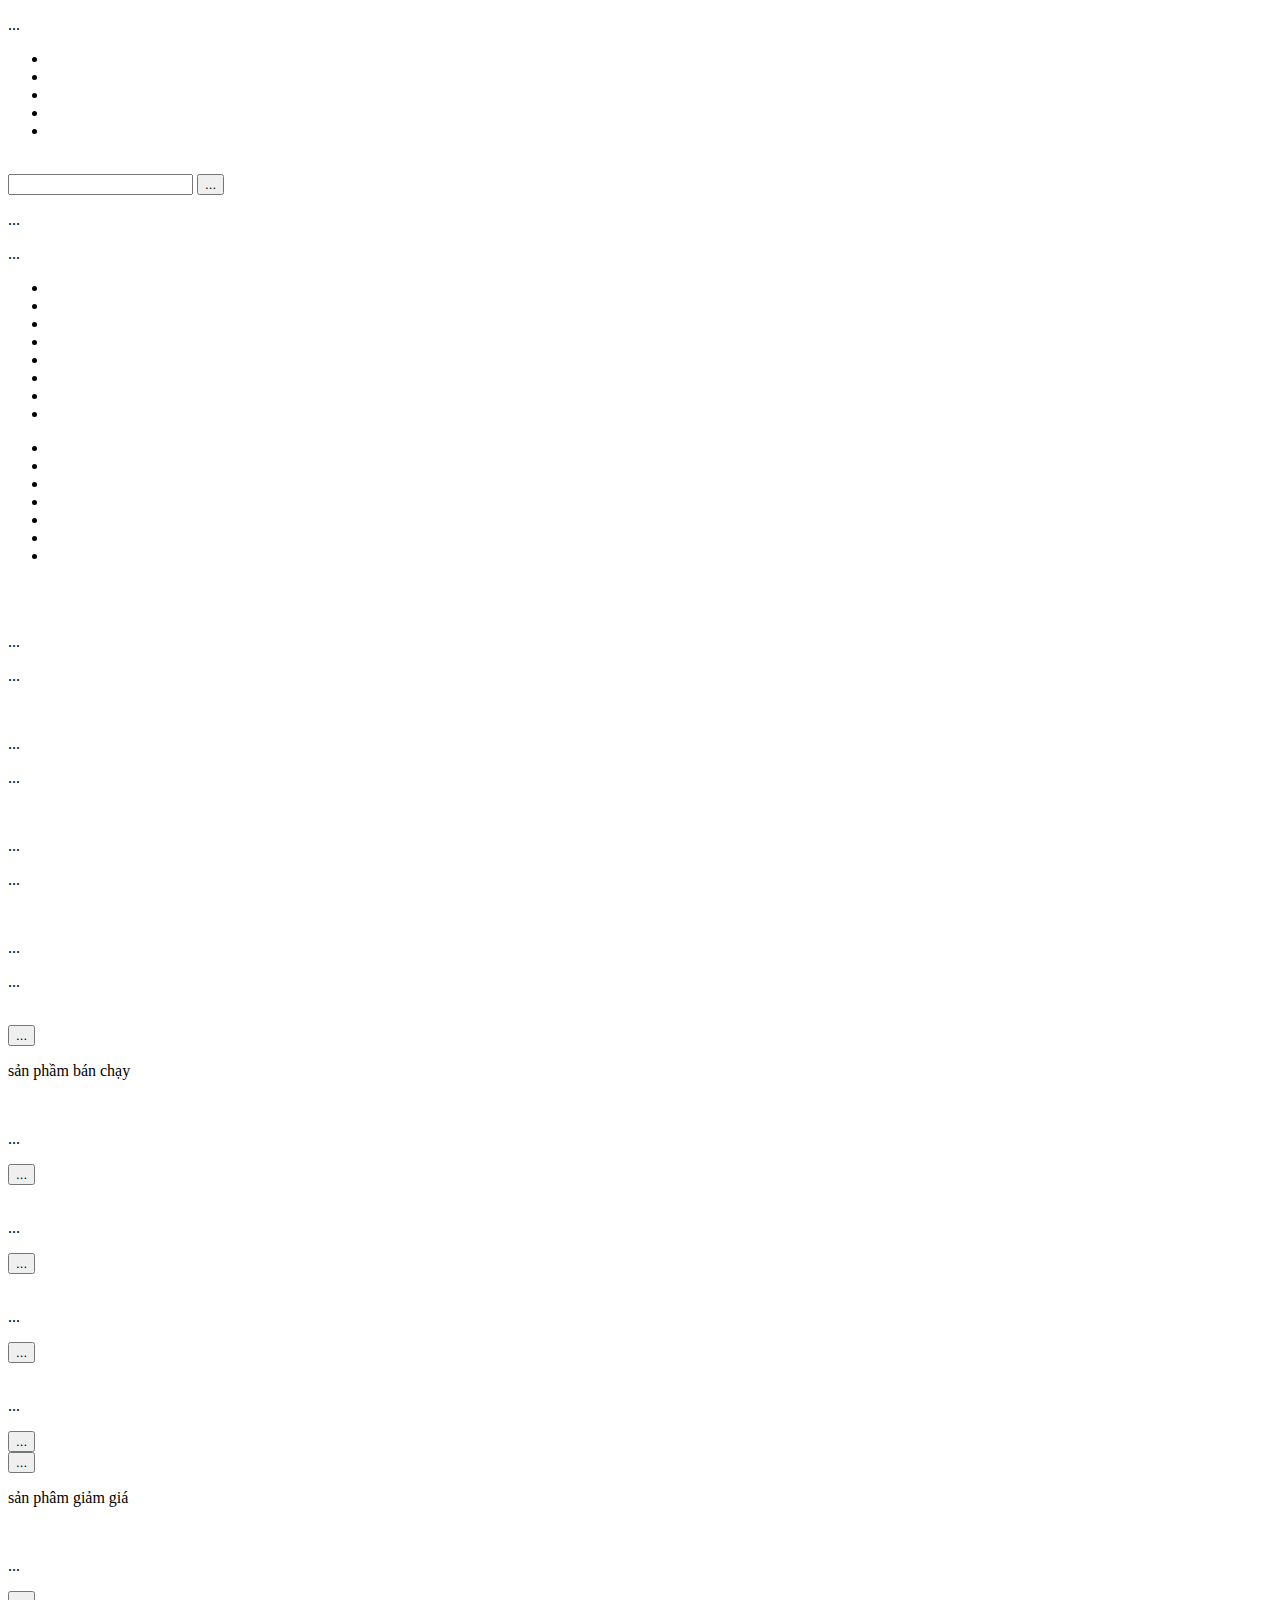
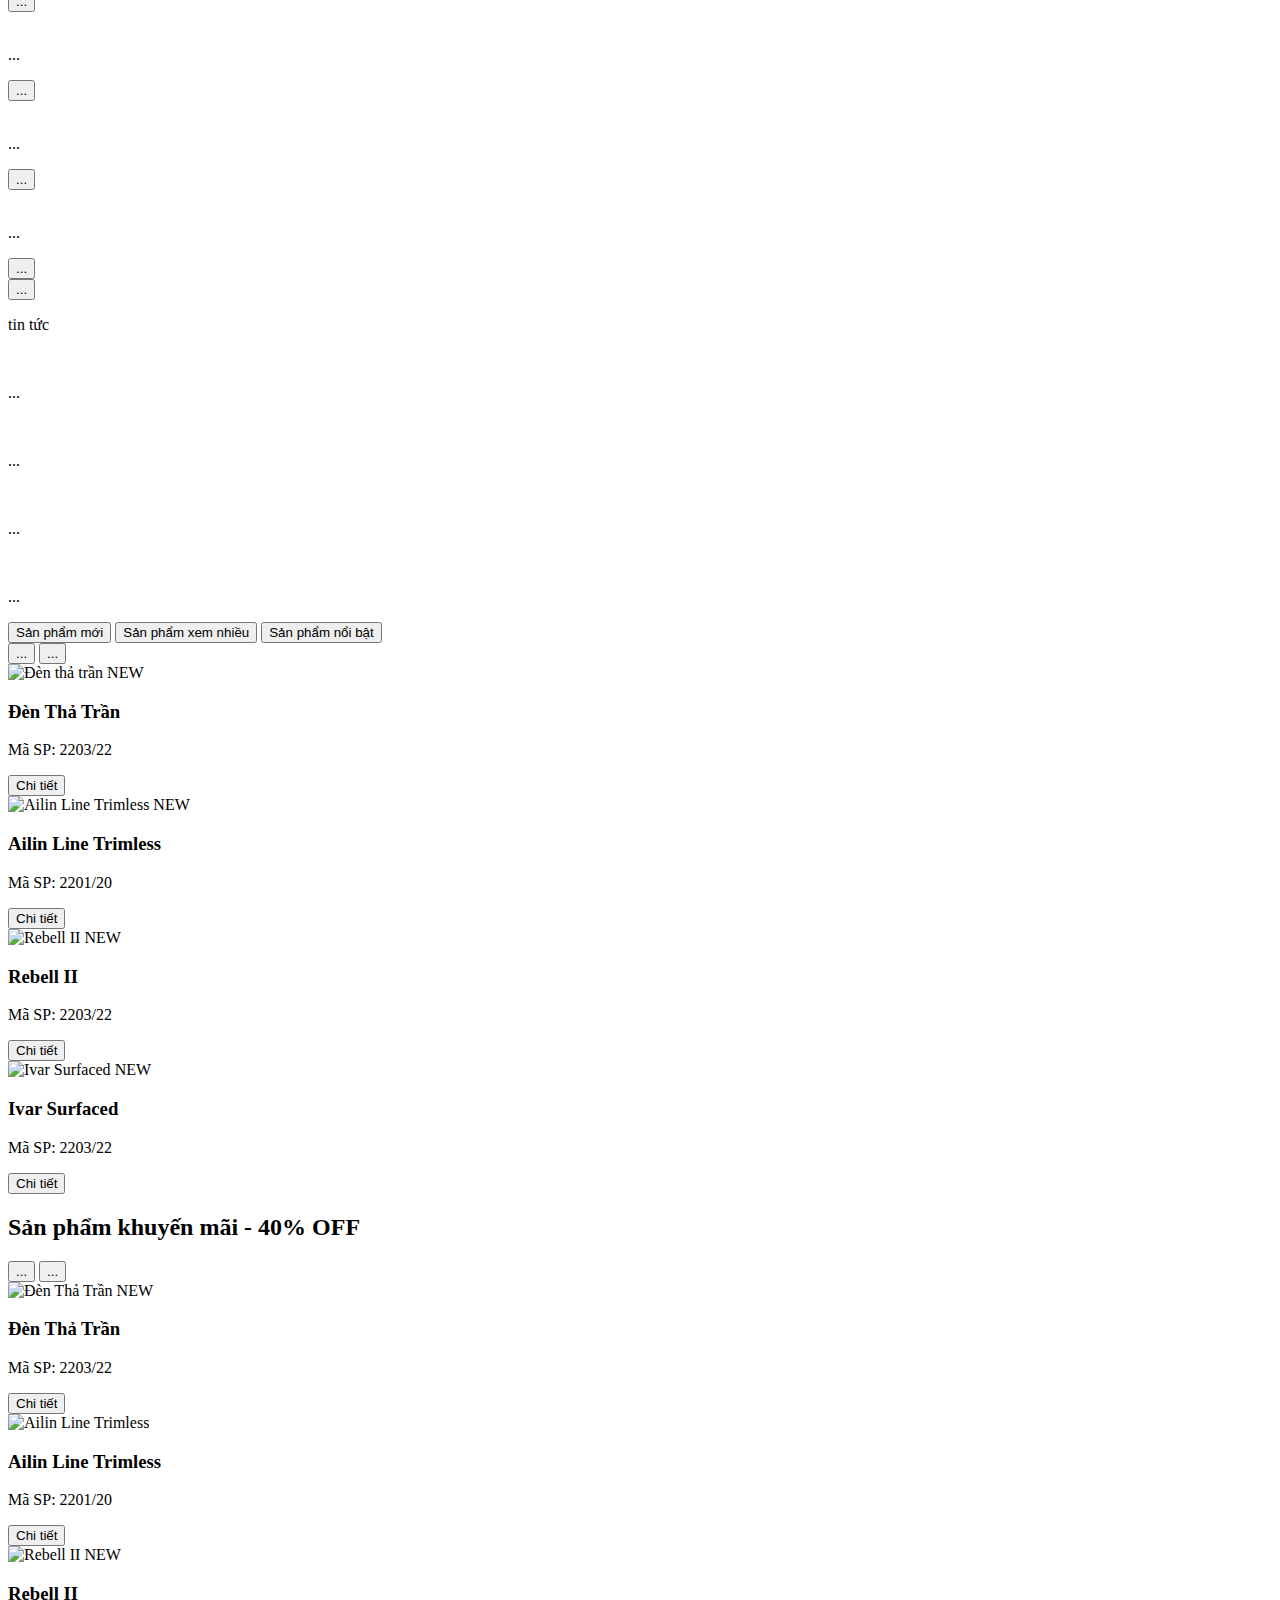
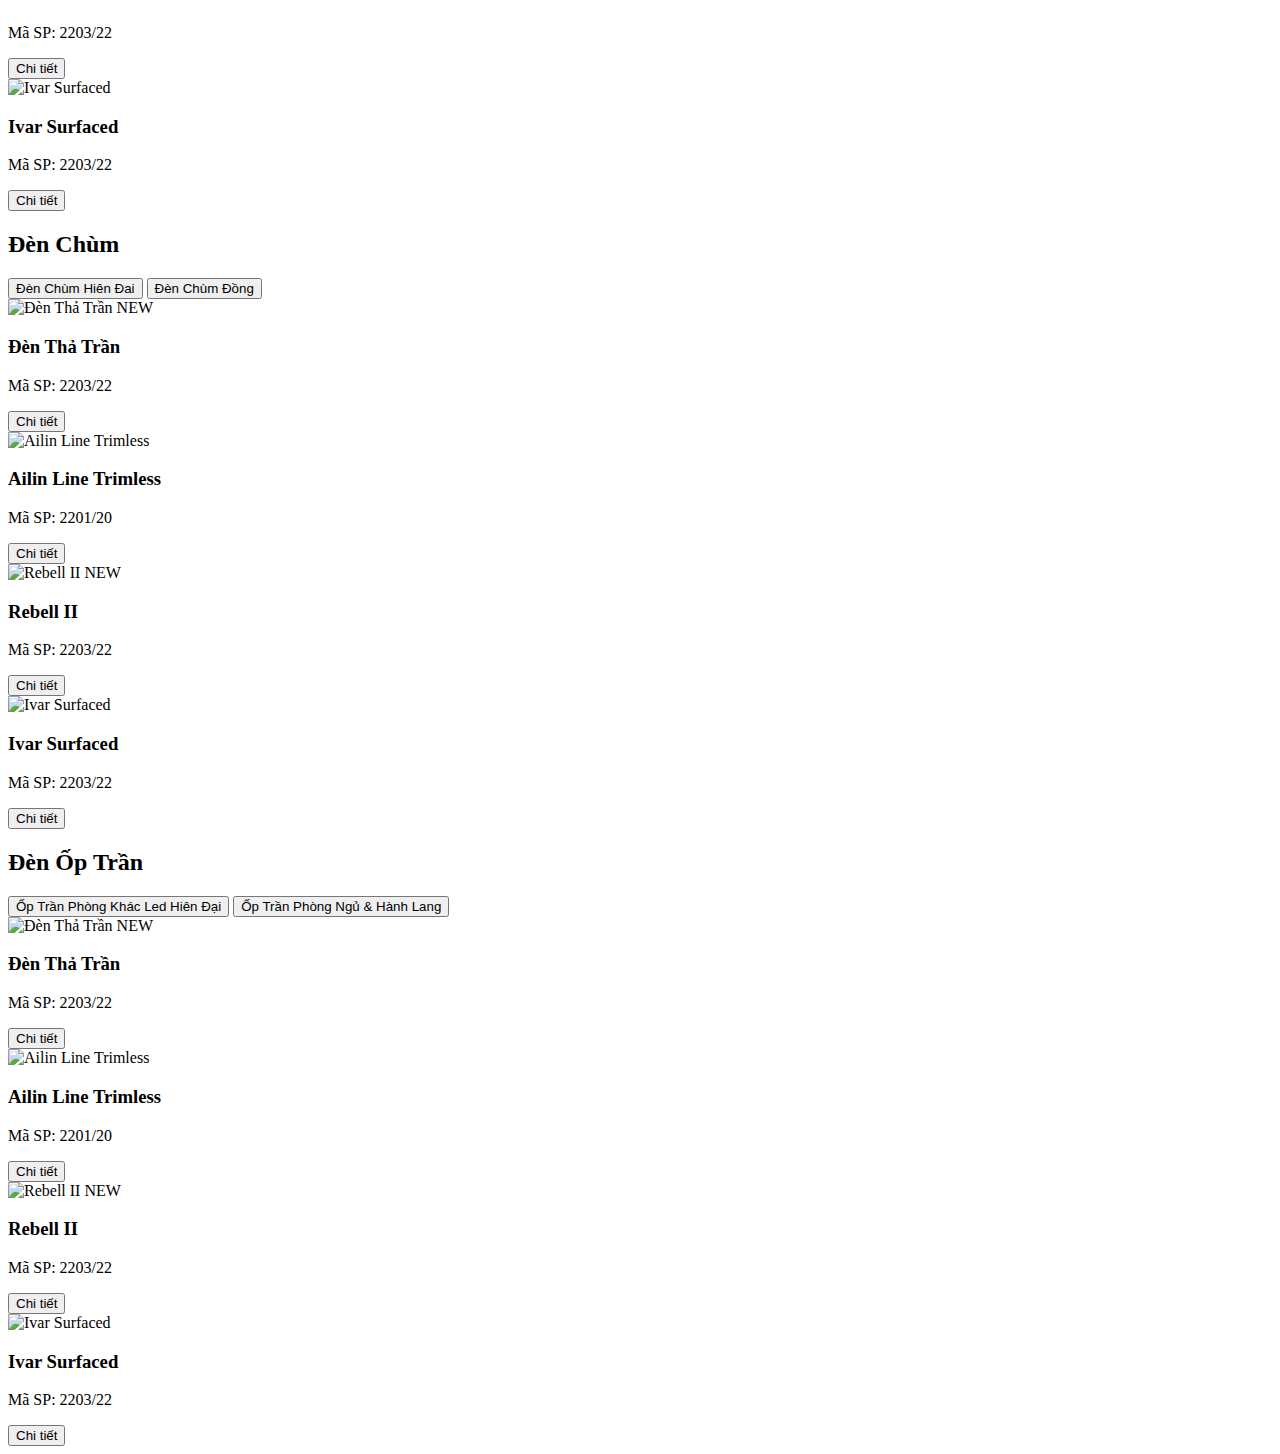
==== index.html @ fd13fa35 "Quảng" ====
<!DOCTYPE html>
<html lang="en">

<head>
    <meta charset="UTF-8" />
    <meta name="viewport" content="width=device-width, initial-scale=1.0" />
    <title>web Thái Dương</title>
</head>

<body>
    <header id="header">
        <div class="header__top">
            <div class="container">
                <div class="row">
                    <div class="col1">
                        <p>...</p>
                    </div>
                    <div class="col2">
                        <ul>
                            <li><a href=""></a></li>
                            <li><a href=""></a></li>
                            <li><a href=""></a></li>
                            <li><a href=""></a></li>
                            <li><a href=""></a></li>
                        </ul>
                    </div>
                </div>
            </div>
        </div>

        <div class="header__bottom">
            <div class="container">
                <div class="row">
                    <div class="col3">
                        <img src="" alt="" />
                    </div>

                    <div class="col4">
                        <input type="text" />
                        <button>...</button>
                    </div>

                    <div class="col5">
                        <p>...</p>
                        <p>...</p>
                    </div>
                </div>
            </div>
        </div>
    </header>

    <nav id="nav">
        <div class="container">
            <div class="col">
                <div class="row">
                    <ul>
                        <li><a href="sản phầm đươc ưa chuộng"></a></li>
                        <li><a href="đèn trắng"></a></li>
                        <li><a href="đèn chùm"></a></li>
                        <li><a href="đèn chiếu sáng"></a></li>
                        <li><a href="đèn rọi gương tắm & pha tranh"></a></li>
                        <li><a href="đèn chiếu sáng"></a></li>
                        <li><a href="thiết bị thông minh"></a></li>
                        <li><a href="bóng đèn LED"></a></li>
                    </ul>
                </div>
            </div>

            <div class="row">
                <div class="col">
                    <ul>
                        <li><a href="trang chủ"></a></li>
                        <li><a href="giới thệu"></a></li>
                        <li><a href="sản phẩm"></a></li>
                        <li><a href="dự án"></a></li>
                        <li><a href="bảo hành & hậu mãi"></a></li>
                        <li><a href="tin tức"></a></li>
                        <li><a href="liên hệ"></a></li>
                    </ul>
                </div>
            </div>
        </div>
    </nav>

    <main>
        <section id="slide">
            <div class="container">
                <img src="hình ảnh " alt="" />
            </div>
        </section>

        <section id="service">
            <div class="container">
                <div class="row">
                    <div class="col">
                        <div class="col1">
                            <img src="" alt="" />
                            <p>...</p>
                            <p>...</p>
                        </div>

                        <div class="col2">
                            <img src="" alt="" />
                            <p>...</p>
                            <p>...</p>
                        </div>

                        <div class="col3">
                            <img src="" alt="" />
                            <p>...</p>
                            <p>...</p>
                        </div>

                        <div class="col4">
                            <img src="" alt="" />
                            <p>...</p>
                            <p>...</p>
                        </div>
                    </div>
                </div>
            </div>
        </section>

        <section id="row sidebar">
            <div class="container">
                <div class="col">
                    <img src="hình ảnh" alt="" />
                </div>
            </div>

            <div class="row-sidebar1">
                <div class="container">
                    <div class="col">
                        <div class="row">
                            <button>...</button>
                            <p>sản phầm bán chạy</p>
                        </div>

                        <div class="row1">
                            <img src="" alt="" />
                            <p>...</p>
                            <button>...</button>
                        </div>

                        <div class="row2">
                            <img src="" alt="" />
                            <p>...</p>
                            <button>...</button>
                        </div>

                        <div class="row3">
                            <img src="" alt="" />
                            <p>...</p>
                            <button>...</button>
                        </div>

                        <div class="row4">
                            <img src="" alt="" />
                            <p>...</p>
                            <button>...</button>
                        </div>
                    </div>
                </div>

            </div>

            <div class="row-sidebar2">
                <div class="container">
                    <div class="col">
                        <div class="row">
                            <button>...</button>
                            <p>sản phâm giảm giá</p>
                        </div>

                        <div class="row1">
                            <img src="hỉnh ảnh" alt="">
                            <p>...</p>
                            <button>...</button>
                        </div>

                        <div class="row2">
                            <img src="hỉnh ảnh" alt="">
                            <p>...</p>
                            <button>...</button>
                        </div>

                        <div class="row3">
                            <img src="hỉnh ảnh" alt="">
                            <p>...</p>
                            <button>...</button>
                        </div>

                        <div class="row4">
                            <img src="hỉnh ảnh" alt="">
                            <p>...</p>
                            <button>...</button>
                        </div>
                    </div>
                </div>
            </div>

            <div class="news">
                <div class="container">
                    <div class="col">
                        <div class="row">
                            <button>...</button>
                            <p>tin tức</p>
                        </div>

                        <div class="row1">
                            <img src="hỉnh ảnh" alt="">
                            <p>...</p>
                        </div>

                        <div class="row2">
                            <img src="hỉnh ảnh" alt="">
                            <p>...</p>
                        </div>

                        <div class="row3">
                            <img src="hỉnh ảnh" alt="">
                            <p>...</p>
                        </div>

                        <div class="row4">
                            <img src="hỉnh ảnh" alt="">
                            <p>...</p>
                        </div>

                    </div>
                </div>
        </section>

        <section id="main-home">
            <div class="container">
                <div class="product-category">
                    <div class="category-header">
                        <button>Sản phẩm mới</button>
                        <button>Sản phẩm xem nhiều</button>
                        <button>Sản phẩm nổi bật</button>
                    </div>
                    <div class="nav-bar">
                        <div class="row">
                            <button>...</button>
                            <button>...</button>
                        </div>
                    </div>
                    <div class="product-list row">
                        <div class="product col">
                            <div class="product-img">
                                <img src="" alt="Đèn thả trần">
                                <span>NEW</span>
                            </div>
                            <h3>Đèn Thả Trần</h3>
                            <p>Mã SP: 2203/22</p>
                            <button>Chi tiết</button>
                        </div>
                        <div class="product col">
                            <div class="product-img">
                                <img src="" alt="Ailin Line Trimless">
                                <span>NEW</span>
                            </div>
                            <h3>Ailin Line Trimless</h3>
                            <p>Mã SP: 2201/20</p>
                            <button>Chi tiết</button>
                        </div>
                        <div class="product col">
                            <div class="product-img">
                                <img src="" alt="Rebell II">
                                <span>NEW</span>
                            </div>
                            <h3>Rebell II</h3>
                            <p>Mã SP: 2203/22</p>
                            <button>Chi tiết</button>
                        </div>
                        <div class="product col">
                            <div class="product-img">
                                <img src="" alt="Ivar Surfaced">
                                <span>NEW</span>
                            </div>
                            <h3>Ivar Surfaced</h3>
                            <p>Mã SP: 2203/22</p>
                            <button>Chi tiết</button>
                        </div>
                    </div>
                </div>

                <!--main hom 2-->
                <div class="product-category">
                    <h2>Sản phẩm khuyến mãi - 40% OFF</h2>
                    <div class="nav-bar">
                        <div class="row">
                            <button>...</button>
                            <button>...</button>
                        </div>
                    </div>
                    <div class="product-list row">
                        <!-- Product 1 -->
                        <div class="product col">
                            <div class="product-img">
                                <img src="" alt="Đèn Thả Trần">
                                <span>NEW</span>
                            </div>
                            <h3>Đèn Thả Trần</h3>
                            <p>Mã SP: 2203/22</p>
                            <button>Chi tiết</button>
                        </div>
                        <!-- Product 2 -->
                        <div class="product col">
                            <div class="product-img">
                                <img src="" alt="Ailin Line Trimless">
                            </div>
                            <h3>Ailin Line Trimless</h3>
                            <p>Mã SP: 2201/20</p>
                            <button>Chi tiết</button>
                        </div>
                        <!-- Product 3 -->
                        <div class="product col">
                            <div class="product-img">
                                <img src="" alt="Rebell II">
                                <span>NEW</span>
                            </div>
                            <h3>Rebell II</h3>
                            <p>Mã SP: 2203/22</p>
                            <button>Chi tiết</button>
                        </div>
                        <!-- Product 4 -->
                        <div class="product col">
                            <div class="product-img">
                                <img src="" alt="Ivar Surfaced">
                            </div>
                            <h3>Ivar Surfaced</h3>
                            <p>Mã SP: 2203/22</p>
                            <button>Chi tiết</button>
                        </div>
                    </div>
                </div>

                <!--main home 3-->
                <div class="product-category">
                    <h2>Đèn Chùm</h2>
                    <div class="nav-bar">
                        <div class="row">
                            <button>Đèn Chùm Hiên Đai</button>
                            <button>Đèn Chùm Đồng</button>
                        </div>
                    </div>
                    <div class="product-list row">
                        <!-- Product 1 -->
                        <div class="product col">
                            <div class="product-img">
                                <img src="" alt="Đèn Thả Trần">
                                <span>NEW</span>
                            </div>
                            <h3>Đèn Thả Trần</h3>
                            <p>Mã SP: 2203/22</p>
                            <button>Chi tiết</button>
                        </div>
                        <!-- Product 2 -->
                        <div class="product col">
                            <div class="product-img">
                                <img src="" alt="Ailin Line Trimless">
                            </div>
                            <h3>Ailin Line Trimless</h3>
                            <p>Mã SP: 2201/20</p>
                            <button>Chi tiết</button>
                        </div>
                        <!-- Product 3 -->
                        <div class="product col">
                            <div class="product-img">
                                <img src="" alt="Rebell II">
                                <span>NEW</span>
                            </div>
                            <h3>Rebell II</h3>
                            <p>Mã SP: 2203/22</p>
                            <button>Chi tiết</button>
                        </div>
                        <!-- Product 4 -->
                        <div class="product col">
                            <div class="product-img">
                                <img src="" alt="Ivar Surfaced">
                            </div>
                            <h3>Ivar Surfaced</h3>
                            <p>Mã SP: 2203/22</p>
                            <button>Chi tiết</button>
                        </div>
                    </div>
                </div>

                <!--main home 4-->
                <div class="product-category">
                    <h2>Đèn Ốp Trần</h2>
                    <div class="nav-bar">
                        <div class="row">
                            <button>Ốp Trần Phòng Khác Led Hiên Đại</button>
                            <button>Ốp Trần Phòng Ngủ & Hành Lang</button>
                        </div>
                    </div>
                    <div class="product-list row">
                        <!-- Product 1 -->
                        <div class="product col">
                            <div class="product-img">
                                <img src="" alt="Đèn Thả Trần">
                                <span>NEW</span>
                            </div>
                            <h3>Đèn Thả Trần</h3>
                            <p>Mã SP: 2203/22</p>
                            <button>Chi tiết</button>
                        </div>
                        <!-- Product 2 -->
                        <div class="product col">
                            <div class="product-img">
                                <img src="" alt="Ailin Line Trimless">
                            </div>
                            <h3>Ailin Line Trimless</h3>
                            <p>Mã SP: 2201/20</p>
                            <button>Chi tiết</button>
                        </div>
                        <!-- Product 3 -->
                        <div class="product col">
                            <div class="product-img">
                                <img src="" alt="Rebell II">
                                <span>NEW</span>
                            </div>
                            <h3>Rebell II</h3>
                            <p>Mã SP: 2203/22</p>
                            <button>Chi tiết</button>
                        </div>
                        <!-- Product 4 -->
                        <div class="product col">
                            <div class="product-img">
                                <img src="" alt="Ivar Surfaced">
                            </div>
                            <h3>Ivar Surfaced</h3>
                            <p>Mã SP: 2203/22</p>
                            <button>Chi tiết</button>
                        </div>
                    </div>
                </div>

            </div>
        </section>

    </main>
    <footer></footer>
</body>

</html>
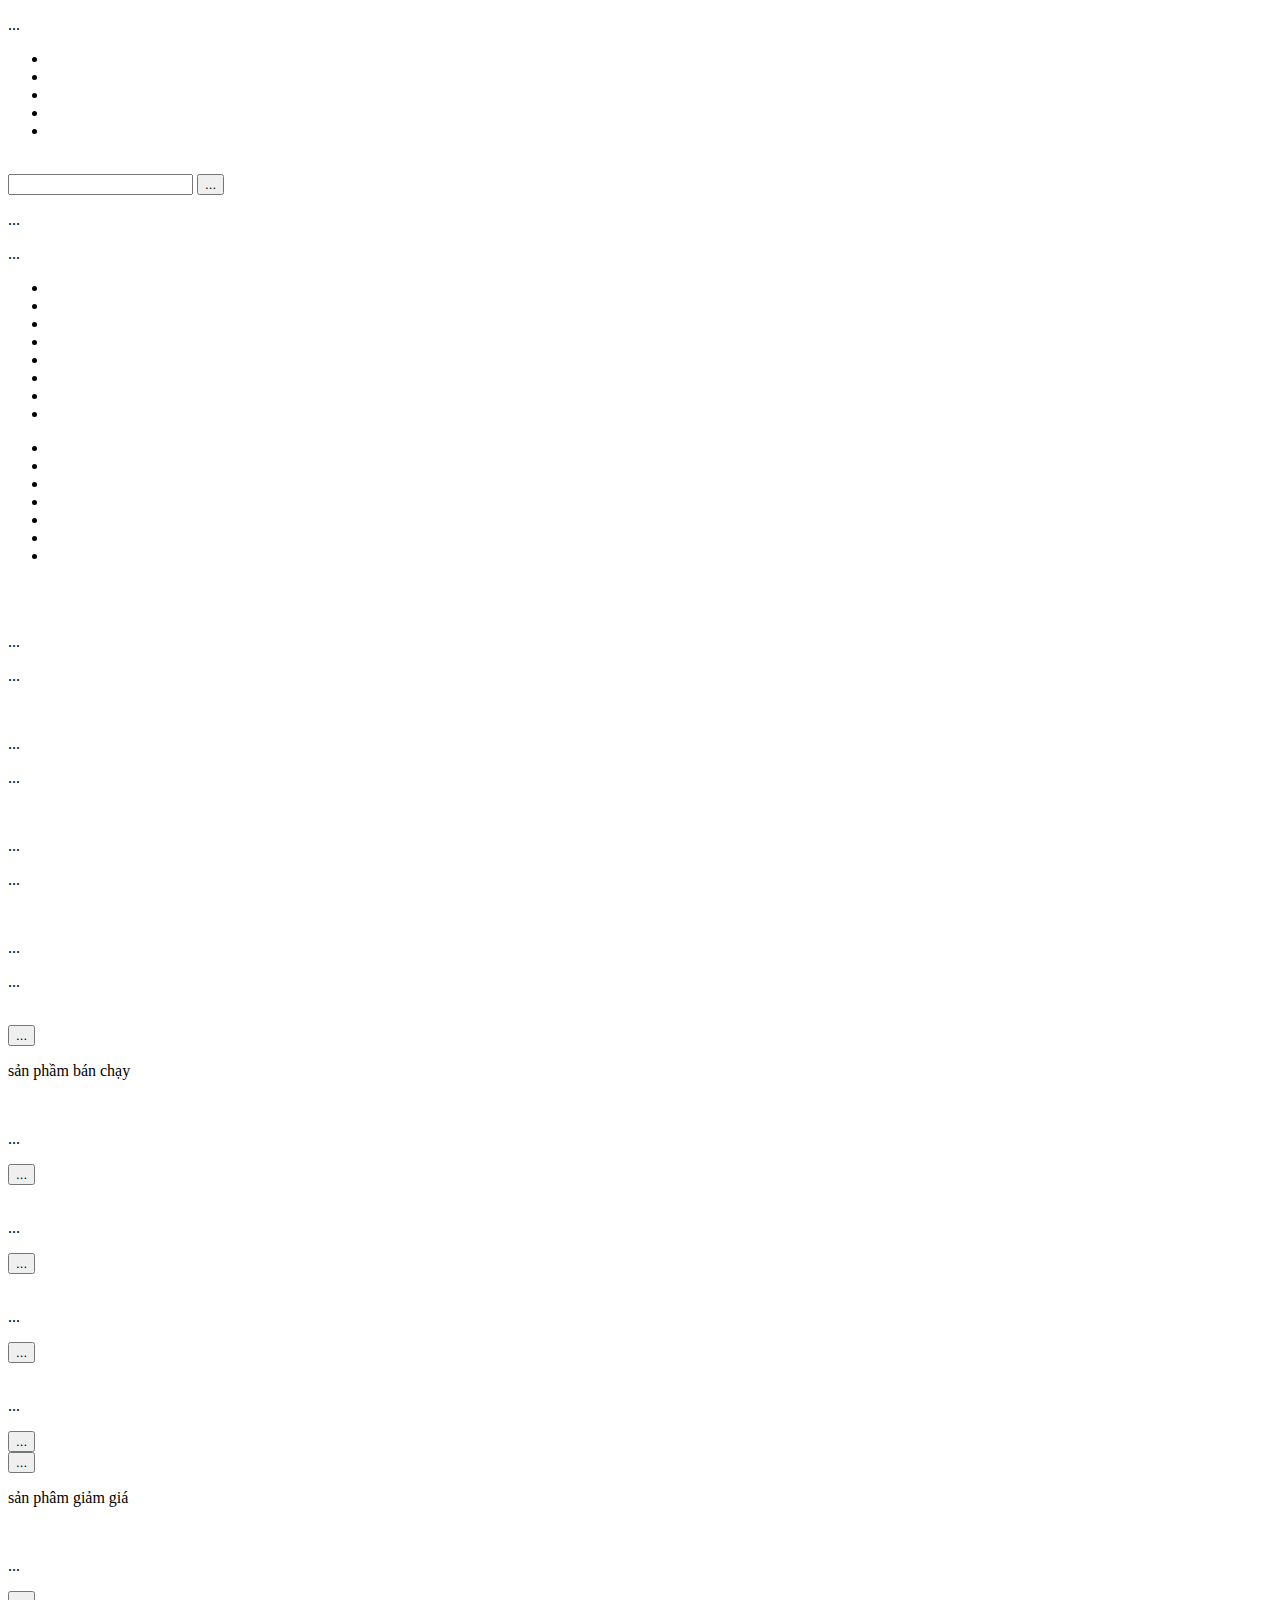
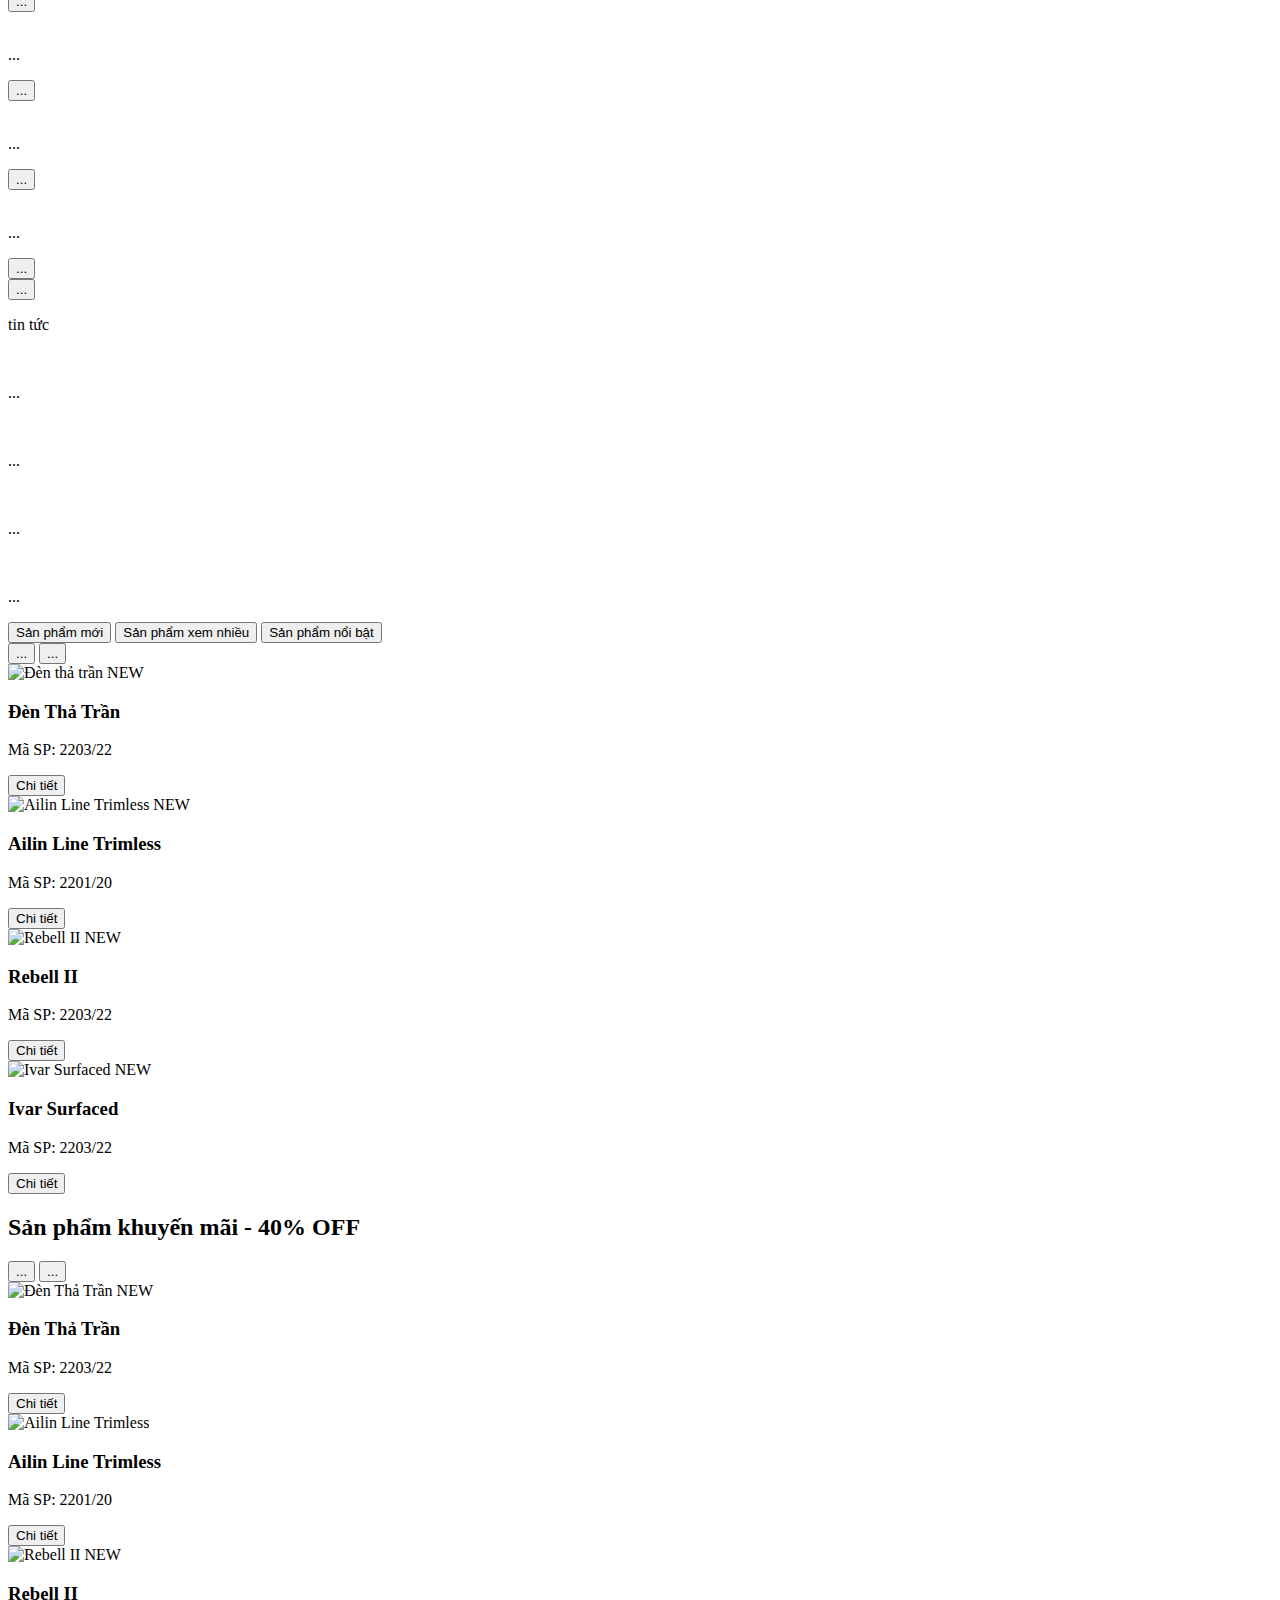
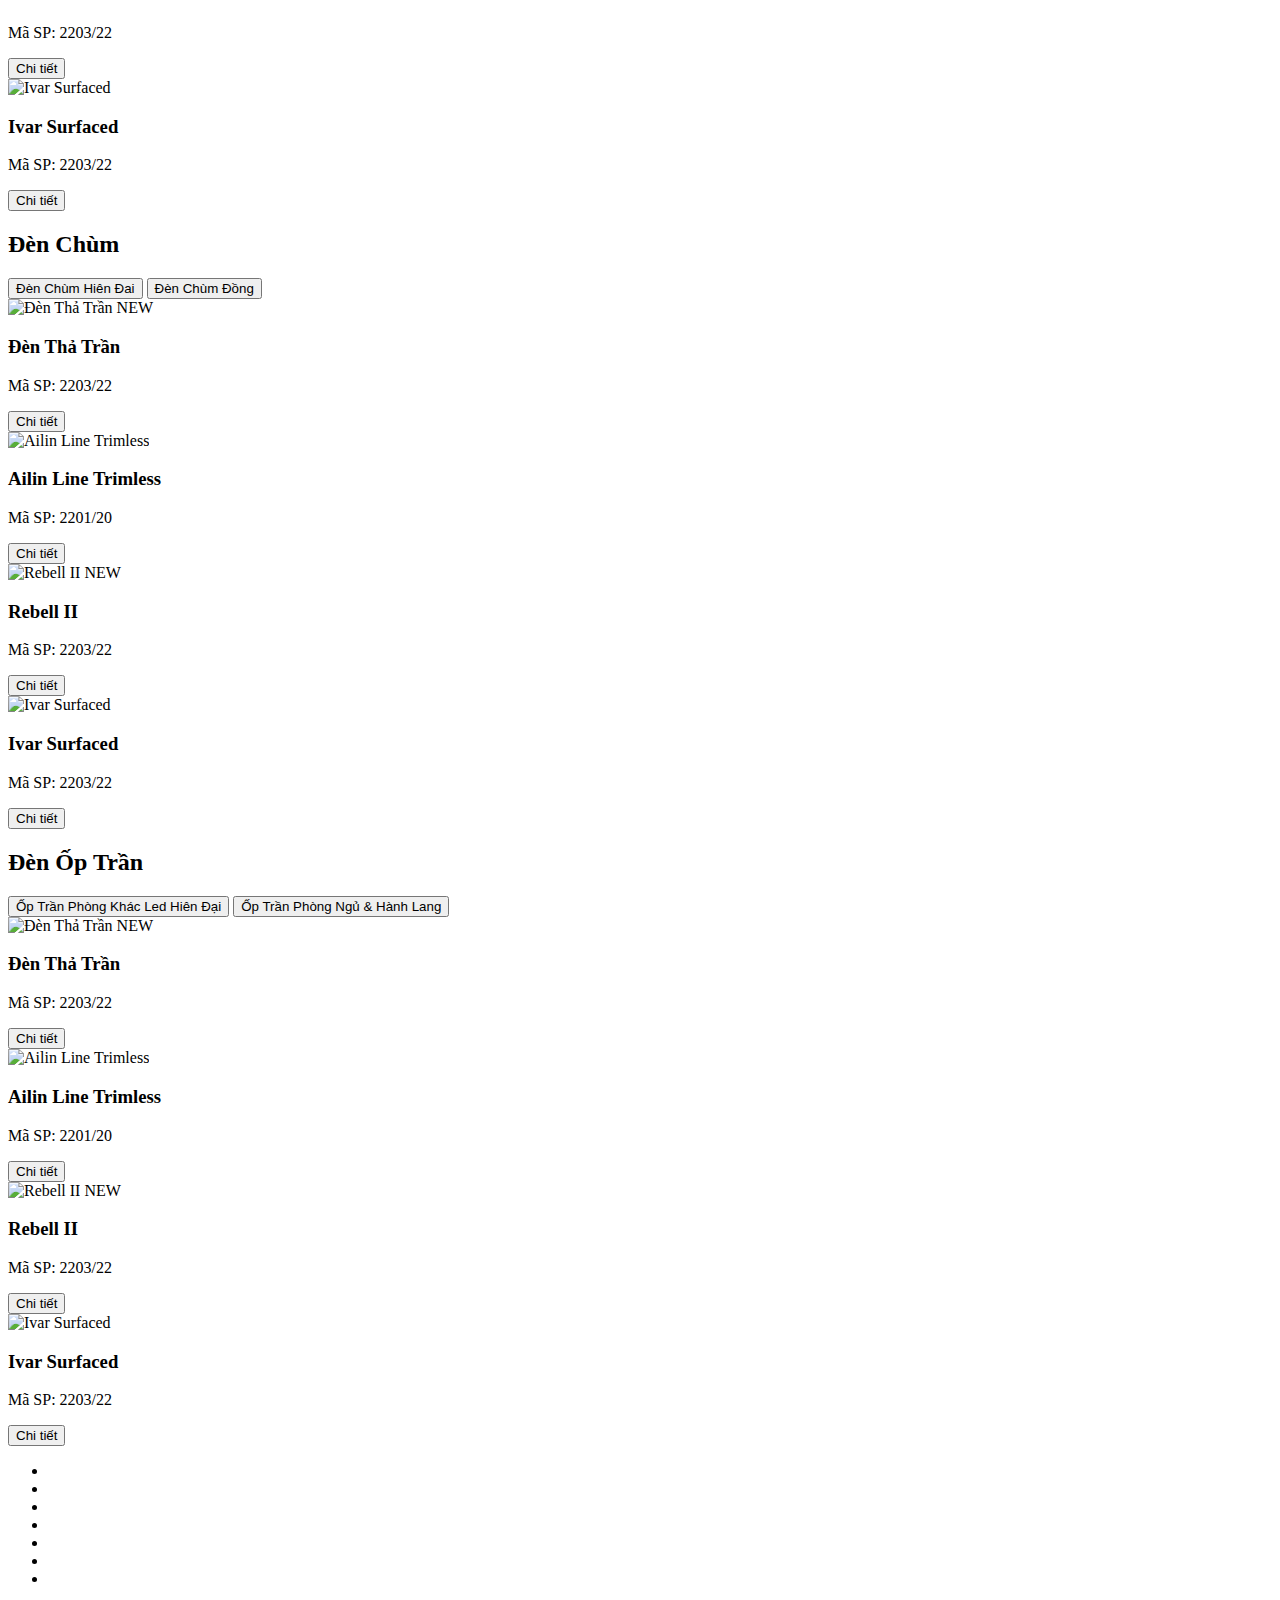
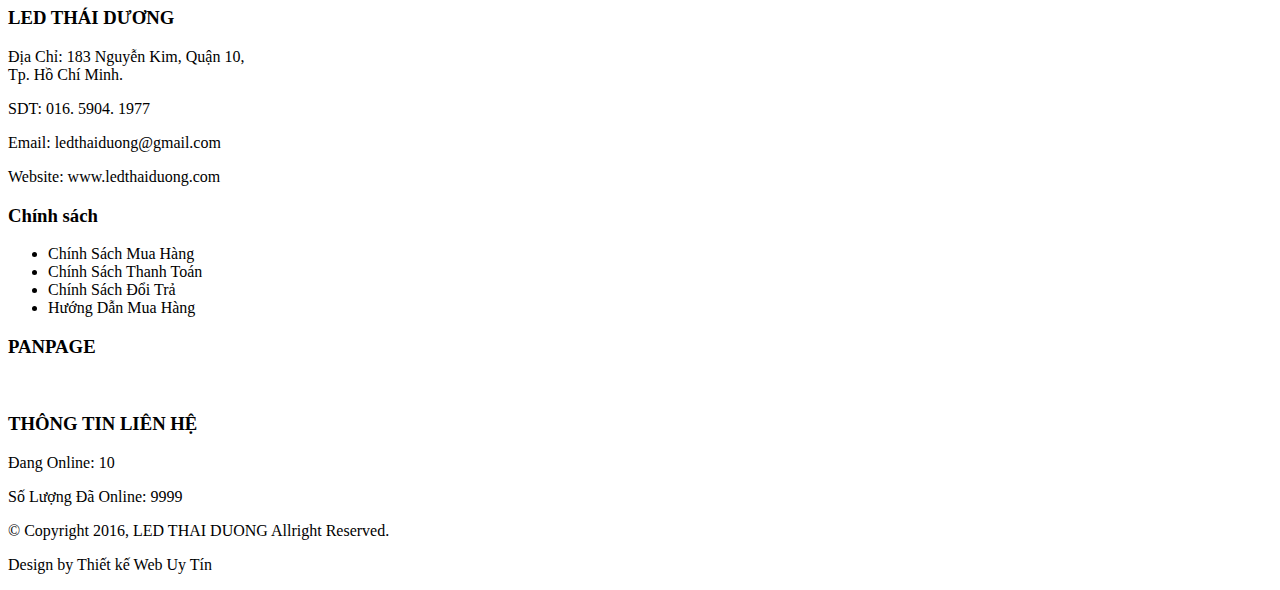
==== commit 3b986716: "thêm phần footer và sửa lỗi sai" ====
--- a/index.html
+++ b/index.html
@@ -121,7 +121,7 @@
             </div>
         </section>
 
-        <section id="row sidebar">
+        <section id="row-sidebar">
             <div class="container">
                 <div class="col">
                     <img src="hình ảnh" alt="" />
@@ -130,8 +130,8 @@
 
             <div class="row-sidebar1">
                 <div class="container">
-                    <div class="col">
-                        <div class="row">
+                    <div class="row">
+                        <div class="col">
                             <button>...</button>
                             <p>sản phầm bán chạy</p>
                         </div>
@@ -442,7 +442,75 @@
         </section>
 
     </main>
-    <footer></footer>
+    <footer>
+        <footer id="footer">
+            <div class="header-footer">
+                <div class="container">
+                    <div class="row">
+                        <div class="col">
+                            <ul>
+                                <li><a href="trang chủ"></a></li>
+                                <li><a href="giới thệu"></a></li>
+                                <li><a href="sản phẩm"></a></li>
+                                <li><a href="dự án"></a></li>
+                                <li><a href="bảo hành & hậu mãi"></a></li>
+                                <li><a href="tin tức"></a></li>
+                                <li><a href="liên hệ"></a></li>
+                            </ul>
+                        </div>
+                    </div>
+                </div>
+            </div>
+
+            <div class="header-bottom">
+                <div class="container">
+                    <div class="row">
+                        <div class="col-1">
+                            <h3>LED THÁI DƯƠNG</h3>
+                            <p>Địa Chỉ: 183 Nguyễn Kim, Quận 10,<br>
+                                Tp. Hồ Chí Minh.</p>
+                            <p>SDT: 016. 5904. 1977</p>
+                            <p>Email: ledthaiduong@gmail.com</p>
+                            <p>Website: www.ledthaiduong.com</p>
+                        </div>
+
+                        <div class="col-2">
+                            <h3>Chính sách</h3>
+                            <ul>
+                                <li>Chính Sách Mua Hàng</li>
+                                <li>Chính Sách Thanh Toán</li>
+                                <li>Chính Sách Đổi Trả</li>
+                                <li>Hướng Dẫn Mua Hàng</li>
+                            </ul>
+                        </div>
+
+                        <div class="column-ing">
+                            <h3>PANPAGE</h3>
+                            <img src="Hình ảnh" alt="">
+                        </div>
+
+                        <div class="column-contact">
+                            <h3>THÔNG TIN LIÊN HỆ</h3>
+                            <p>Đang Online: 10</p>
+                            <p>Số Lượng Đã Online: 9999</p>
+                        </div>
+                    </div>
+                </div>
+            </div>
+
+
+            <div class="introduce">
+                <div class="container">
+                    <div class="row">
+                        <div class="col">
+                            <p>&copy; Copyright 2016, LED THAI DUONG Allright Reserved.</p>
+                            <p>Design by Thiết kế Web Uy Tín</p>
+                        </div>
+                    </div>
+                </div>
+            </div>
+        </footer>
+    </footer>
 </body>
 
 </html>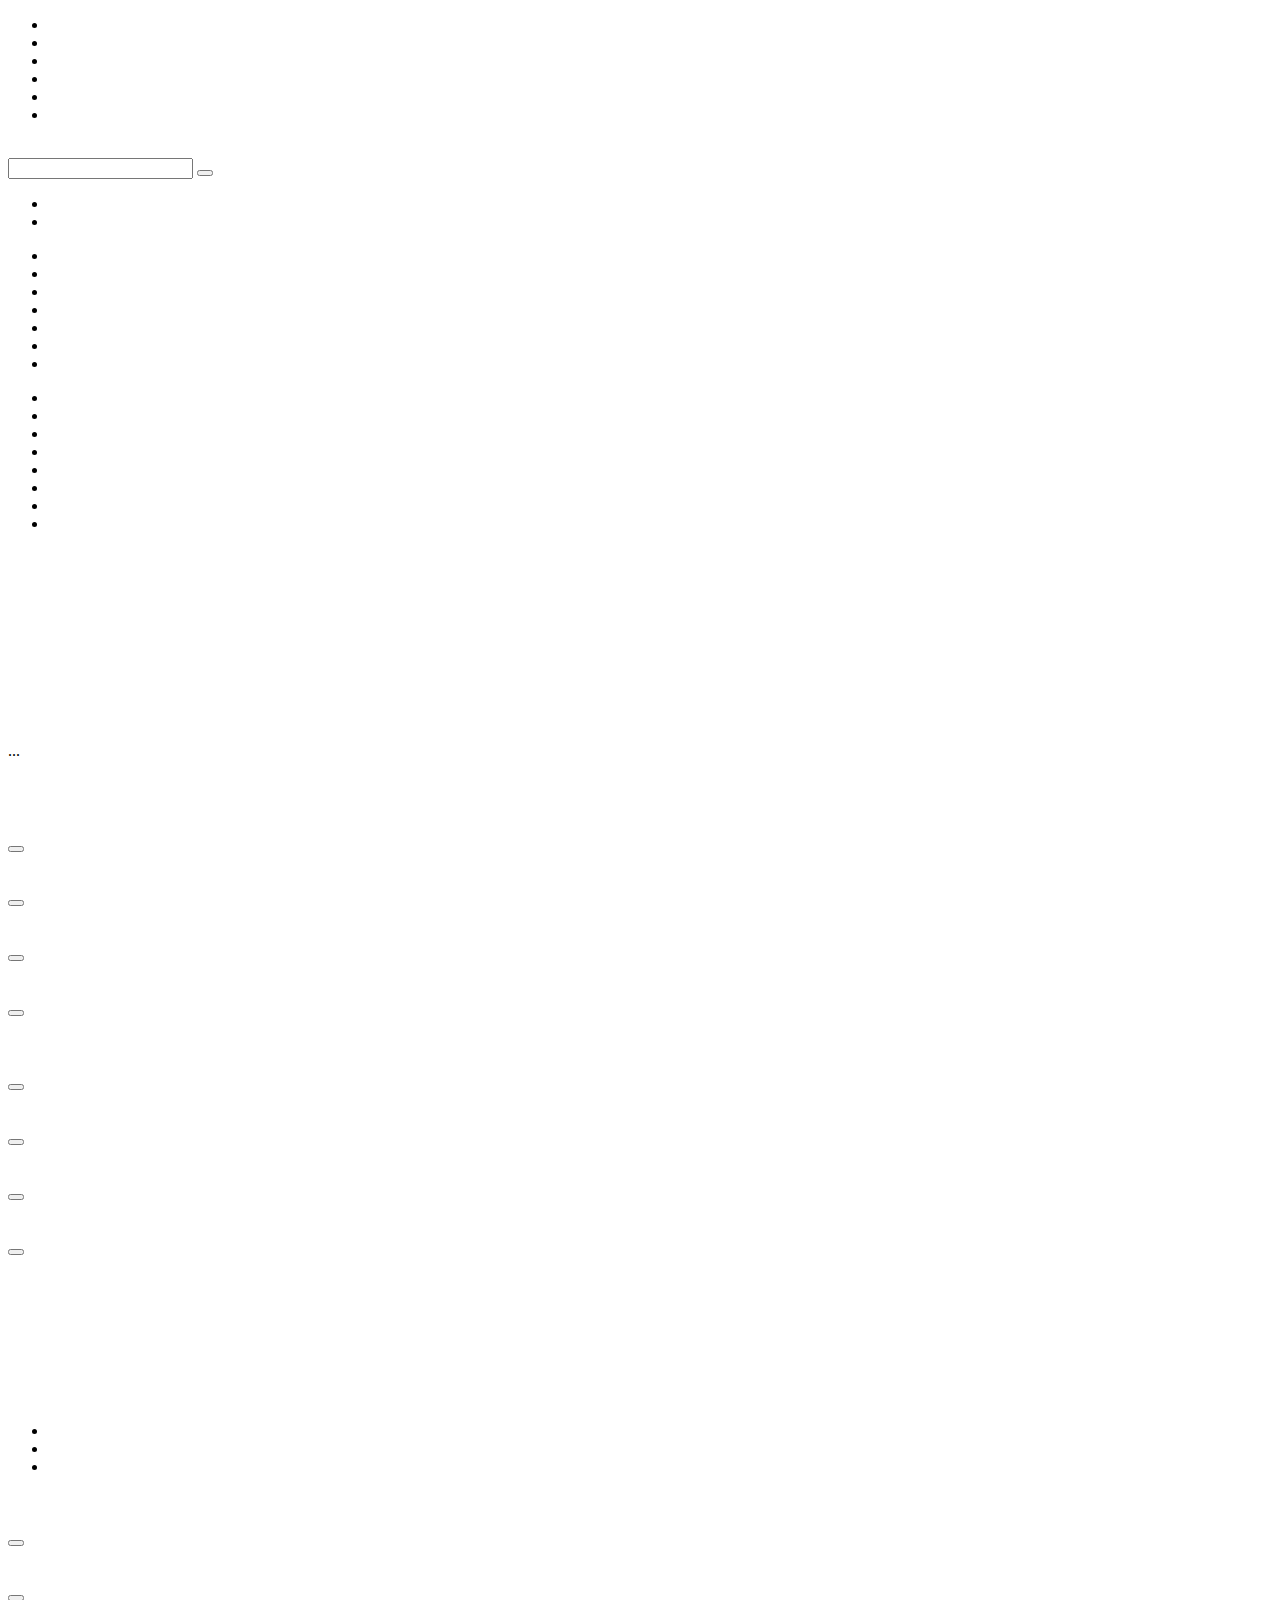
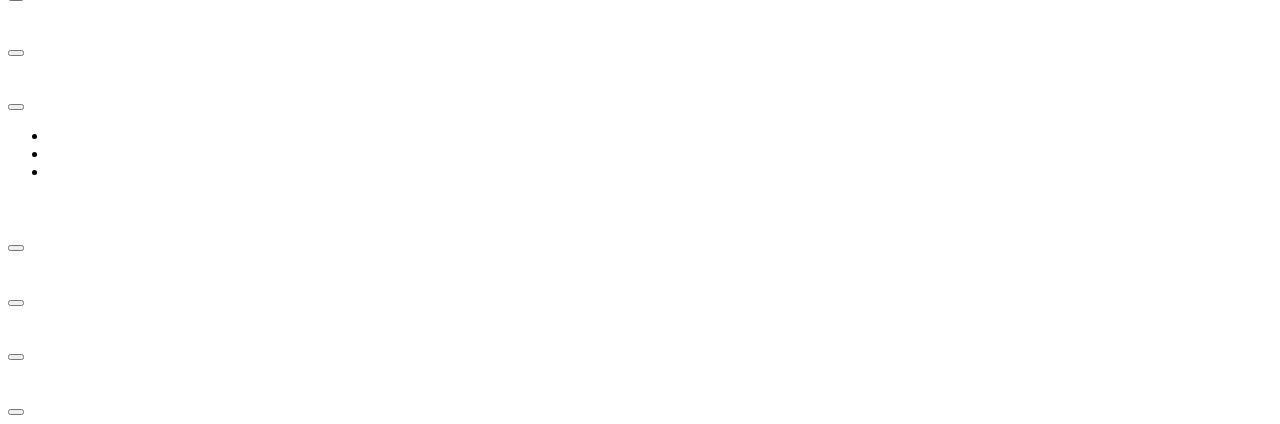
==== commit 9214496d: "file mới" ====
--- a/index.html
+++ b/index.html
@@ -2,21 +2,20 @@
 <html lang="en">
 
 <head>
-    <meta charset="UTF-8" />
-    <meta name="viewport" content="width=device-width, initial-scale=1.0" />
-    <title>web Thái Dương</title>
+    <meta charset="UTF-8">
+    <meta name="viewport" content="width=device-width, initial-scale=1.0">
+    <title>Document</title>
 </head>
 
 <body>
-    <header id="header">
+    <header>
         <div class="header__top">
             <div class="container">
                 <div class="row">
-                    <div class="col1">
-                        <p>...</p>
-                    </div>
-                    <div class="col2">
+                    <div class="col-left"></div>
+                    <div class="col-right">
                         <ul>
+                            <li><a href=""></a></li>
                             <li><a href=""></a></li>
                             <li><a href=""></a></li>
                             <li><a href=""></a></li>
@@ -31,485 +30,390 @@
         <div class="header__bottom">
             <div class="container">
                 <div class="row">
-                    <div class="col3">
-                        <img src="" alt="" />
-                    </div>
-
-                    <div class="col4">
-                        <input type="text" />
-                        <button>...</button>
-                    </div>
-
-                    <div class="col5">
-                        <p>...</p>
-                        <p>...</p>
+                    <div class="headerBottom__logo">
+                        <img src="" alt="">
+                    </div>
+                    <div class="headerBottom__search">
+                        <form action="">
+                            <div class="row">
+                                <input type="search">
+                                <button type="button"></button>
+                            </div>
+                        </form>
+                    </div>
+                    <div class="headerBottom__contact">
+                        <ul>
+                            <li>
+                                <span></span>
+                                <span></span>
+                            </li>
+                            <li>
+                                <span></span>
+                                <span></span>
+                            </li>
+                        </ul>
                     </div>
                 </div>
             </div>
         </div>
     </header>
 
-    <nav id="nav">
+    <nav>
         <div class="container">
-            <div class="col">
-                <div class="row">
+            <div class="row">
+                <div class="nav__category">
+                    <div class="category__title">
+                        <span></span>
+                        <span></span>
+                    </div>
+                    <div class="category__list">
+                        <ul>
+                            <li><a href=""></a></li>
+                            <li><a href=""></a></li>
+                            <li><a href=""></a></li>
+                            <li><a href=""></a></li>
+                            <li><a href=""></a></li>
+                            <li><a href=""></a></li>
+                            <li><a href=""></a></li>
+                        </ul>
+                    </div>
+                </div>
+                <div class="nav__menu">
                     <ul>
-                        <li><a href="sản phầm đươc ưa chuộng"></a></li>
-                        <li><a href="đèn trắng"></a></li>
-                        <li><a href="đèn chùm"></a></li>
-                        <li><a href="đèn chiếu sáng"></a></li>
-                        <li><a href="đèn rọi gương tắm & pha tranh"></a></li>
-                        <li><a href="đèn chiếu sáng"></a></li>
-                        <li><a href="thiết bị thông minh"></a></li>
-                        <li><a href="bóng đèn LED"></a></li>
+                        <li><a href=""></a></li>
+                        <li><a href=""></a></li>
+                        <li><a href=""></a></li>
+                        <li><a href=""></a></li>
+                        <li><a href=""></a></li>
+                        <li><a href=""></a></li>
+                        <li><a href=""></a></li>
+                        <li><a href=""></a></li>
                     </ul>
                 </div>
             </div>
-
-            <div class="row">
-                <div class="col">
-                    <ul>
-                        <li><a href="trang chủ"></a></li>
-                        <li><a href="giới thệu"></a></li>
-                        <li><a href="sản phẩm"></a></li>
-                        <li><a href="dự án"></a></li>
-                        <li><a href="bảo hành & hậu mãi"></a></li>
-                        <li><a href="tin tức"></a></li>
-                        <li><a href="liên hệ"></a></li>
-                    </ul>
-                </div>
-            </div>
         </div>
     </nav>
-
     <main>
-        <section id="slide">
-            <div class="container">
-                <img src="hình ảnh " alt="" />
-            </div>
-        </section>
-
-        <section id="service">
+        <div class="main__slide">
+            <img src="" alt="">
+        </div>
+        <div class="main__service">
             <div class="container">
                 <div class="row">
                     <div class="col">
-                        <div class="col1">
-                            <img src="" alt="" />
-                            <p>...</p>
-                            <p>...</p>
-                        </div>
-
-                        <div class="col2">
-                            <img src="" alt="" />
-                            <p>...</p>
-                            <p>...</p>
-                        </div>
-
-                        <div class="col3">
-                            <img src="" alt="" />
-                            <p>...</p>
-                            <p>...</p>
-                        </div>
-
-                        <div class="col4">
-                            <img src="" alt="" />
-                            <p>...</p>
-                            <p>...</p>
-                        </div>
+                        <img src="" alt="">
+                        <h4></h4>
+                        <p></p>
+                    </div>
+                    <div class="col">
+                        <img src="" alt="">
+                        <h4></h4>
+                        <p></p>
+                    </div>
+
+                    <div class="col">
+                        <img src="" alt="">
+                        <h4></h4>
+                        <p></p>
+                    </div>
+
+                    <div class="col">
+                        <img src="" alt="">
+                        <h4></h4>
+                        <p></p>
                     </div>
                 </div>
             </div>
-        </section>
-
-        <section id="row-sidebar">
+        </div>
+        <div class="main__detail">
             <div class="container">
-                <div class="col">
-                    <img src="hình ảnh" alt="" />
+                <div class="row">
+                    <div class="mainDetail__sidebar">
+                        <div class="sidebar__endow">
+                            <div>
+                                <img src="" alt="">
+                            </div>
+                            <div>...</div>
+                            <div>
+                                <img src="" alt="">
+                            </div>
+                        </div>
+                        <div class="sidebar__bestseller">
+                            <div class="bestseller__title">
+                                <span></span>
+                                <h2></h2>
+                            </div>
+                            <div class="bestseller__list">
+                                <div class="bestsellerList__product">
+                                    <div class="row">
+                                        <div><img src="" alt=""></div>
+                                        <div>
+                                            <h3></h3>
+                                            <div>
+                                                <button type="button"></button>
+                                            </div>
+                                        </div>
+                                    </div>
+                                </div>
+                                <div class="bestsellerList__product">
+                                    <div class="row">
+                                        <div><img src="" alt=""></div>
+                                        <div>
+                                            <h3></h3>
+                                            <div>
+                                                <button type="button"></button>
+                                            </div>
+                                        </div>
+                                    </div>
+                                </div>
+                                <div class="bestsellerList__product">
+                                    <div class="row">
+                                        <div><img src="" alt=""></div>
+                                        <div>
+                                            <h3></h3>
+                                            <div>
+                                                <button type="button"></button>
+                                            </div>
+                                        </div>
+                                    </div>
+                                </div>
+                                <div class="bestsellerList__product">
+                                    <div class="row">
+                                        <div><img src="" alt=""></div>
+                                        <div>
+                                            <h3></h3>
+                                            <div>
+                                                <button type="button"></button>
+                                            </div>
+                                        </div>
+                                    </div>
+                                </div>
+                            </div>
+                        </div>
+                        <div class="sidebar__discount">
+                            <div class="discount__title">
+                                <span></span>
+                                <h2></h2>
+                            </div>
+                            <div class="discount__list">
+                                <div class="discountList__product">
+                                    <div class="row">
+                                        <div><img src="" alt=""></div>
+                                        <div>
+                                            <h3></h3>
+                                            <div>
+                                                <button type="button"></button>
+                                            </div>
+                                        </div>
+                                    </div>
+                                </div>
+                                <div class="discountList__product">
+                                    <div class="row">
+                                        <div><img src="" alt=""></div>
+                                        <div>
+                                            <h3></h3>
+                                            <div>
+                                                <button type="button"></button>
+                                            </div>
+                                        </div>
+                                    </div>
+                                </div>
+                                <div class="discountList__product">
+                                    <div class="row">
+                                        <div><img src="" alt=""></div>
+                                        <div>
+                                            <h3></h3>
+                                            <div>
+                                                <button type="button"></button>
+                                            </div>
+                                        </div>
+                                    </div>
+                                </div>
+                                <div class="discountList__product">
+                                    <div class="row">
+                                        <div><img src="" alt=""></div>
+                                        <div>
+                                            <h3></h3>
+                                            <div>
+                                                <button type="button"></button>
+                                            </div>
+                                        </div>
+                                    </div>
+                                </div>
+                            </div>
+                        </div>
+                        <div class="sidebar__news">
+                            <div class="news__title">
+                                <span></span>
+                                <h2></h2>
+                            </div>
+                            <div class="news__list">
+                                <div class="newsList__post">
+                                    <div class="row">
+                                        <div><img src="" alt=""></div>
+                                        <div>
+                                            <h3></h3>
+                                        </div>
+                                    </div>
+                                </div>
+                                <div class="newsList__post">
+                                    <div class="row">
+                                        <div><img src="" alt=""></div>
+                                        <div>
+                                            <h3></h3>
+                                        </div>
+                                    </div>
+                                </div>
+                                <div class="newsList__post">
+                                    <div class="row">
+                                        <div><img src="" alt=""></div>
+                                        <div>
+                                            <h3></h3>
+                                        </div>
+                                    </div>
+                                </div>
+                                <div class="newsList__post">
+                                    <div class="row">
+                                        <div><img src="" alt=""></div>
+                                        <div>
+                                            <h3></h3>
+                                        </div>
+                                    </div>
+                                </div>
+                            </div>
+                        </div>
+                    </div>
+                    <div class="mainDetail__home">
+                        <div class="home__one">
+                            <div class="homeOne__title">
+                                <div class="row">
+                                    <div class="homeOneTitle__tabs">
+                                        <ul>
+                                            <li></li>
+                                            <li></li>
+                                            <li></li>
+                                        </ul>
+                                    </div>
+                                    <div class="homeOneTitle__dots">
+                                        <div class="row">
+                                            <div></div>
+                                            <div></div>
+                                        </div>
+                                    </div>
+                                </div>
+                            </div>
+                            <div class="homeOne__list">
+                                <div class="row">
+                                    <div class="products">
+                                        <img src="" alt="">
+                                        <h3></h3>
+                                        <p></p>
+                                        <div>
+                                            <button type="button"></button>
+                                        </div>
+                                        <span></span>
+                                    </div>
+                                    <div class="products">
+                                        <img src="" alt="">
+                                        <h3></h3>
+                                        <p></p>
+                                        <div>
+                                            <button type="button"></button>
+                                        </div>
+                                        <span></span>
+                                    </div>
+                                    <div class="products">
+                                        <img src="" alt="">
+                                        <h3></h3>
+                                        <p></p>
+                                        <div>
+                                            <button type="button"></button>
+                                        </div>
+                                        <span></span>
+                                    </div>
+                                    <div class="products">
+                                        <img src="" alt="">
+                                        <h3></h3>
+                                        <p></p>
+                                        <div>
+                                            <button type="button"></button>
+                                        </div>
+                                        <span></span>
+                                    </div>
+                                </div>
+                            </div>
+                        </div>
+                        <div class="home__two">
+                            <div class="homeTwo__title">
+                                <div class="row">
+                                    <div class="homeTwoTitle__tabs">
+                                        <ul>
+                                            <li></li>
+                                            <li></li>
+                                            <li></li>
+                                        </ul>
+                                    </div>
+                                    <div class="homeTwoTitle__dots">
+                                        <div class="row">
+                                            <div></div>
+                                            <div></div>
+                                        </div>
+                                    </div>
+                                </div>
+                            </div>
+                            <div class="homeTwo__list">
+                                <div class="row">
+                                    <div class="products">
+                                        <img src="" alt="">
+                                        <h3></h3>
+                                        <p></p>
+                                        <div>
+                                            <button type="button"></button>
+                                        </div>
+                                        <span></span>
+                                    </div>
+                                    <div class="products">
+                                        <img src="" alt="">
+                                        <h3></h3>
+                                        <p></p>
+                                        <div>
+                                            <button type="button"></button>
+                                        </div>
+                                        <span></span>
+                                    </div>
+                                    <div class="products">
+                                        <img src="" alt="">
+                                        <h3></h3>
+                                        <p></p>
+                                        <div>
+                                            <button type="button"></button>
+                                        </div>
+                                        <span></span>
+                                    </div>
+                                    <div class="products">
+                                        <img src="" alt="">
+                                        <h3></h3>
+                                        <p></p>
+                                        <div>
+                                            <button type="button"></button>
+                                        </div>
+                                        <span></span>
+                                    </div>
+                                </div>
+                            </div>
+                        </div>
+                        <div class="home__three">
+                        </div>
+                        <div class="home__four"></div>
+                    </div>
                 </div>
             </div>
-
-            <div class="row-sidebar1">
-                <div class="container">
-                    <div class="row">
-                        <div class="col">
-                            <button>...</button>
-                            <p>sản phầm bán chạy</p>
-                        </div>
-
-                        <div class="row1">
-                            <img src="" alt="" />
-                            <p>...</p>
-                            <button>...</button>
-                        </div>
-
-                        <div class="row2">
-                            <img src="" alt="" />
-                            <p>...</p>
-                            <button>...</button>
-                        </div>
-
-                        <div class="row3">
-                            <img src="" alt="" />
-                            <p>...</p>
-                            <button>...</button>
-                        </div>
-
-                        <div class="row4">
-                            <img src="" alt="" />
-                            <p>...</p>
-                            <button>...</button>
-                        </div>
-                    </div>
-                </div>
-
-            </div>
-
-            <div class="row-sidebar2">
-                <div class="container">
-                    <div class="col">
-                        <div class="row">
-                            <button>...</button>
-                            <p>sản phâm giảm giá</p>
-                        </div>
-
-                        <div class="row1">
-                            <img src="hỉnh ảnh" alt="">
-                            <p>...</p>
-                            <button>...</button>
-                        </div>
-
-                        <div class="row2">
-                            <img src="hỉnh ảnh" alt="">
-                            <p>...</p>
-                            <button>...</button>
-                        </div>
-
-                        <div class="row3">
-                            <img src="hỉnh ảnh" alt="">
-                            <p>...</p>
-                            <button>...</button>
-                        </div>
-
-                        <div class="row4">
-                            <img src="hỉnh ảnh" alt="">
-                            <p>...</p>
-                            <button>...</button>
-                        </div>
-                    </div>
-                </div>
-            </div>
-
-            <div class="news">
-                <div class="container">
-                    <div class="col">
-                        <div class="row">
-                            <button>...</button>
-                            <p>tin tức</p>
-                        </div>
-
-                        <div class="row1">
-                            <img src="hỉnh ảnh" alt="">
-                            <p>...</p>
-                        </div>
-
-                        <div class="row2">
-                            <img src="hỉnh ảnh" alt="">
-                            <p>...</p>
-                        </div>
-
-                        <div class="row3">
-                            <img src="hỉnh ảnh" alt="">
-                            <p>...</p>
-                        </div>
-
-                        <div class="row4">
-                            <img src="hỉnh ảnh" alt="">
-                            <p>...</p>
-                        </div>
-
-                    </div>
-                </div>
-        </section>
-
-        <section id="main-home">
-            <div class="container">
-                <div class="product-category">
-                    <div class="category-header">
-                        <button>Sản phẩm mới</button>
-                        <button>Sản phẩm xem nhiều</button>
-                        <button>Sản phẩm nổi bật</button>
-                    </div>
-                    <div class="nav-bar">
-                        <div class="row">
-                            <button>...</button>
-                            <button>...</button>
-                        </div>
-                    </div>
-                    <div class="product-list row">
-                        <div class="product col">
-                            <div class="product-img">
-                                <img src="" alt="Đèn thả trần">
-                                <span>NEW</span>
-                            </div>
-                            <h3>Đèn Thả Trần</h3>
-                            <p>Mã SP: 2203/22</p>
-                            <button>Chi tiết</button>
-                        </div>
-                        <div class="product col">
-                            <div class="product-img">
-                                <img src="" alt="Ailin Line Trimless">
-                                <span>NEW</span>
-                            </div>
-                            <h3>Ailin Line Trimless</h3>
-                            <p>Mã SP: 2201/20</p>
-                            <button>Chi tiết</button>
-                        </div>
-                        <div class="product col">
-                            <div class="product-img">
-                                <img src="" alt="Rebell II">
-                                <span>NEW</span>
-                            </div>
-                            <h3>Rebell II</h3>
-                            <p>Mã SP: 2203/22</p>
-                            <button>Chi tiết</button>
-                        </div>
-                        <div class="product col">
-                            <div class="product-img">
-                                <img src="" alt="Ivar Surfaced">
-                                <span>NEW</span>
-                            </div>
-                            <h3>Ivar Surfaced</h3>
-                            <p>Mã SP: 2203/22</p>
-                            <button>Chi tiết</button>
-                        </div>
-                    </div>
-                </div>
-
-                <!--main hom 2-->
-                <div class="product-category">
-                    <h2>Sản phẩm khuyến mãi - 40% OFF</h2>
-                    <div class="nav-bar">
-                        <div class="row">
-                            <button>...</button>
-                            <button>...</button>
-                        </div>
-                    </div>
-                    <div class="product-list row">
-                        <!-- Product 1 -->
-                        <div class="product col">
-                            <div class="product-img">
-                                <img src="" alt="Đèn Thả Trần">
-                                <span>NEW</span>
-                            </div>
-                            <h3>Đèn Thả Trần</h3>
-                            <p>Mã SP: 2203/22</p>
-                            <button>Chi tiết</button>
-                        </div>
-                        <!-- Product 2 -->
-                        <div class="product col">
-                            <div class="product-img">
-                                <img src="" alt="Ailin Line Trimless">
-                            </div>
-                            <h3>Ailin Line Trimless</h3>
-                            <p>Mã SP: 2201/20</p>
-                            <button>Chi tiết</button>
-                        </div>
-                        <!-- Product 3 -->
-                        <div class="product col">
-                            <div class="product-img">
-                                <img src="" alt="Rebell II">
-                                <span>NEW</span>
-                            </div>
-                            <h3>Rebell II</h3>
-                            <p>Mã SP: 2203/22</p>
-                            <button>Chi tiết</button>
-                        </div>
-                        <!-- Product 4 -->
-                        <div class="product col">
-                            <div class="product-img">
-                                <img src="" alt="Ivar Surfaced">
-                            </div>
-                            <h3>Ivar Surfaced</h3>
-                            <p>Mã SP: 2203/22</p>
-                            <button>Chi tiết</button>
-                        </div>
-                    </div>
-                </div>
-
-                <!--main home 3-->
-                <div class="product-category">
-                    <h2>Đèn Chùm</h2>
-                    <div class="nav-bar">
-                        <div class="row">
-                            <button>Đèn Chùm Hiên Đai</button>
-                            <button>Đèn Chùm Đồng</button>
-                        </div>
-                    </div>
-                    <div class="product-list row">
-                        <!-- Product 1 -->
-                        <div class="product col">
-                            <div class="product-img">
-                                <img src="" alt="Đèn Thả Trần">
-                                <span>NEW</span>
-                            </div>
-                            <h3>Đèn Thả Trần</h3>
-                            <p>Mã SP: 2203/22</p>
-                            <button>Chi tiết</button>
-                        </div>
-                        <!-- Product 2 -->
-                        <div class="product col">
-                            <div class="product-img">
-                                <img src="" alt="Ailin Line Trimless">
-                            </div>
-                            <h3>Ailin Line Trimless</h3>
-                            <p>Mã SP: 2201/20</p>
-                            <button>Chi tiết</button>
-                        </div>
-                        <!-- Product 3 -->
-                        <div class="product col">
-                            <div class="product-img">
-                                <img src="" alt="Rebell II">
-                                <span>NEW</span>
-                            </div>
-                            <h3>Rebell II</h3>
-                            <p>Mã SP: 2203/22</p>
-                            <button>Chi tiết</button>
-                        </div>
-                        <!-- Product 4 -->
-                        <div class="product col">
-                            <div class="product-img">
-                                <img src="" alt="Ivar Surfaced">
-                            </div>
-                            <h3>Ivar Surfaced</h3>
-                            <p>Mã SP: 2203/22</p>
-                            <button>Chi tiết</button>
-                        </div>
-                    </div>
-                </div>
-
-                <!--main home 4-->
-                <div class="product-category">
-                    <h2>Đèn Ốp Trần</h2>
-                    <div class="nav-bar">
-                        <div class="row">
-                            <button>Ốp Trần Phòng Khác Led Hiên Đại</button>
-                            <button>Ốp Trần Phòng Ngủ & Hành Lang</button>
-                        </div>
-                    </div>
-                    <div class="product-list row">
-                        <!-- Product 1 -->
-                        <div class="product col">
-                            <div class="product-img">
-                                <img src="" alt="Đèn Thả Trần">
-                                <span>NEW</span>
-                            </div>
-                            <h3>Đèn Thả Trần</h3>
-                            <p>Mã SP: 2203/22</p>
-                            <button>Chi tiết</button>
-                        </div>
-                        <!-- Product 2 -->
-                        <div class="product col">
-                            <div class="product-img">
-                                <img src="" alt="Ailin Line Trimless">
-                            </div>
-                            <h3>Ailin Line Trimless</h3>
-                            <p>Mã SP: 2201/20</p>
-                            <button>Chi tiết</button>
-                        </div>
-                        <!-- Product 3 -->
-                        <div class="product col">
-                            <div class="product-img">
-                                <img src="" alt="Rebell II">
-                                <span>NEW</span>
-                            </div>
-                            <h3>Rebell II</h3>
-                            <p>Mã SP: 2203/22</p>
-                            <button>Chi tiết</button>
-                        </div>
-                        <!-- Product 4 -->
-                        <div class="product col">
-                            <div class="product-img">
-                                <img src="" alt="Ivar Surfaced">
-                            </div>
-                            <h3>Ivar Surfaced</h3>
-                            <p>Mã SP: 2203/22</p>
-                            <button>Chi tiết</button>
-                        </div>
-                    </div>
-                </div>
-
-            </div>
-        </section>
-
+        </div>
     </main>
     <footer>
-        <footer id="footer">
-            <div class="header-footer">
-                <div class="container">
-                    <div class="row">
-                        <div class="col">
-                            <ul>
-                                <li><a href="trang chủ"></a></li>
-                                <li><a href="giới thệu"></a></li>
-                                <li><a href="sản phẩm"></a></li>
-                                <li><a href="dự án"></a></li>
-                                <li><a href="bảo hành & hậu mãi"></a></li>
-                                <li><a href="tin tức"></a></li>
-                                <li><a href="liên hệ"></a></li>
-                            </ul>
-                        </div>
-                    </div>
-                </div>
-            </div>
-
-            <div class="header-bottom">
-                <div class="container">
-                    <div class="row">
-                        <div class="col-1">
-                            <h3>LED THÁI DƯƠNG</h3>
-                            <p>Địa Chỉ: 183 Nguyễn Kim, Quận 10,<br>
-                                Tp. Hồ Chí Minh.</p>
-                            <p>SDT: 016. 5904. 1977</p>
-                            <p>Email: ledthaiduong@gmail.com</p>
-                            <p>Website: www.ledthaiduong.com</p>
-                        </div>
-
-                        <div class="col-2">
-                            <h3>Chính sách</h3>
-                            <ul>
-                                <li>Chính Sách Mua Hàng</li>
-                                <li>Chính Sách Thanh Toán</li>
-                                <li>Chính Sách Đổi Trả</li>
-                                <li>Hướng Dẫn Mua Hàng</li>
-                            </ul>
-                        </div>
-
-                        <div class="column-ing">
-                            <h3>PANPAGE</h3>
-                            <img src="Hình ảnh" alt="">
-                        </div>
-
-                        <div class="column-contact">
-                            <h3>THÔNG TIN LIÊN HỆ</h3>
-                            <p>Đang Online: 10</p>
-                            <p>Số Lượng Đã Online: 9999</p>
-                        </div>
-                    </div>
-                </div>
-            </div>
-
-
-            <div class="introduce">
-                <div class="container">
-                    <div class="row">
-                        <div class="col">
-                            <p>&copy; Copyright 2016, LED THAI DUONG Allright Reserved.</p>
-                            <p>Design by Thiết kế Web Uy Tín</p>
-                        </div>
-                    </div>
-                </div>
-            </div>
-        </footer>
+        <div class="footer__top"></div>
+        <div class="footer__middle"></div>
+        <div class="footer__bottom"></div>
     </footer>
 </body>
 
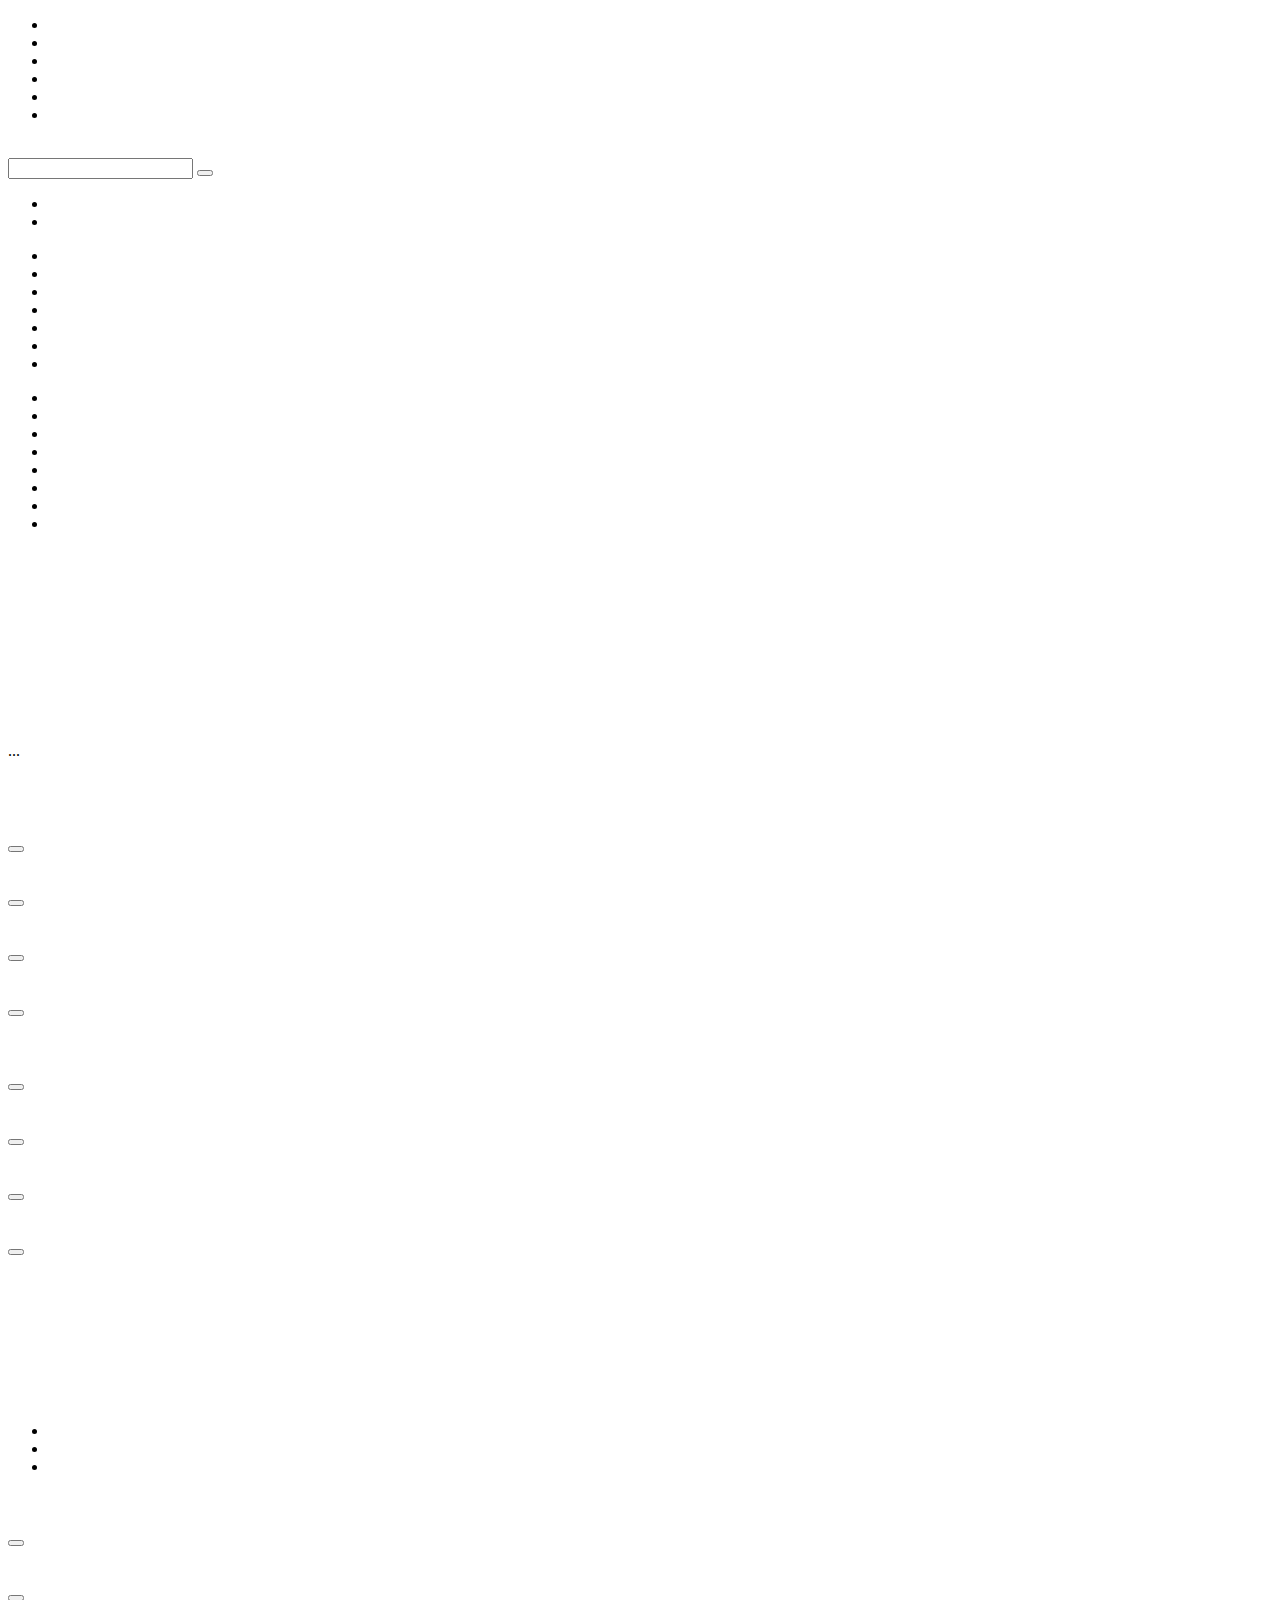
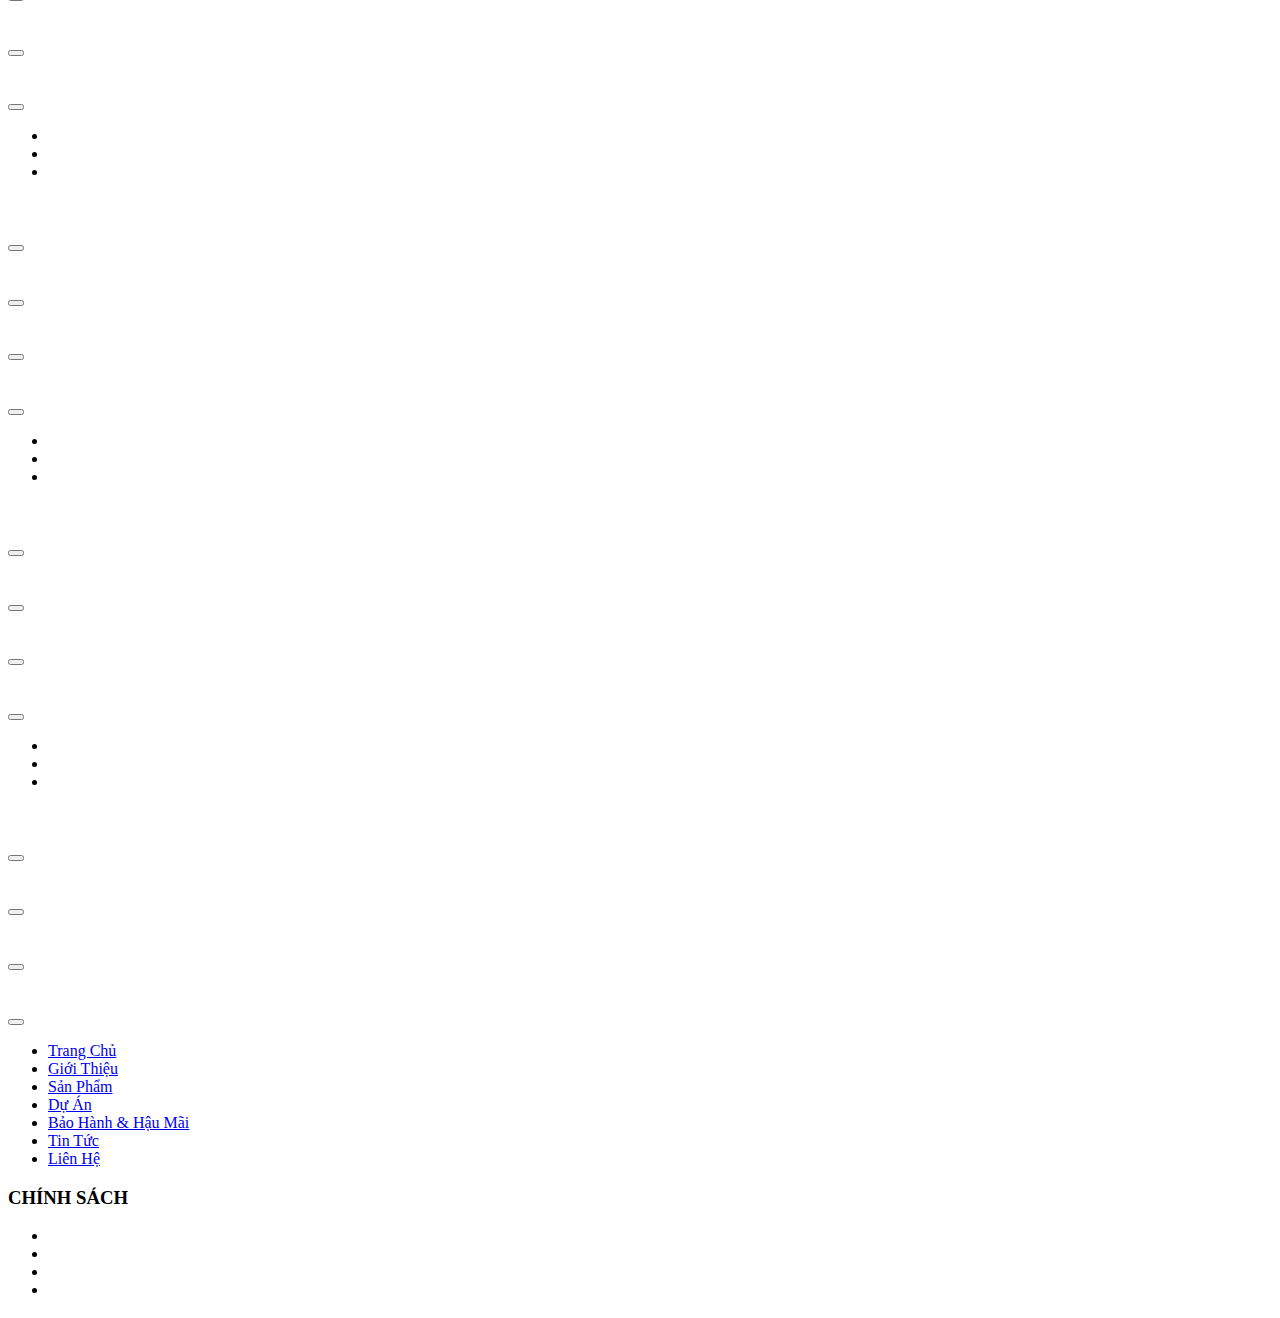
==== commit ac814db6: "update" ====
--- a/index.html
+++ b/index.html
@@ -2,9 +2,9 @@
 <html lang="en">
 
 <head>
-    <meta charset="UTF-8">
-    <meta name="viewport" content="width=device-width, initial-scale=1.0">
-    <title>Document</title>
+    <meta charset="UTF-8" />
+    <meta name="viewport" content="width=device-width, initial-scale=1.0" />
+    <title>Website Led Thái Dương</title>
 </head>
 
 <body>
@@ -31,12 +31,12 @@
             <div class="container">
                 <div class="row">
                     <div class="headerBottom__logo">
-                        <img src="" alt="">
+                        <img src="" alt="" />
                     </div>
                     <div class="headerBottom__search">
                         <form action="">
                             <div class="row">
-                                <input type="search">
+                                <input type="search" />
                                 <button type="button"></button>
                             </div>
                         </form>
@@ -95,30 +95,30 @@
     </nav>
     <main>
         <div class="main__slide">
-            <img src="" alt="">
+            <img src="" alt="" />
         </div>
         <div class="main__service">
             <div class="container">
                 <div class="row">
                     <div class="col">
-                        <img src="" alt="">
+                        <img src="" alt="" />
                         <h4></h4>
                         <p></p>
                     </div>
                     <div class="col">
-                        <img src="" alt="">
+                        <img src="" alt="" />
                         <h4></h4>
                         <p></p>
                     </div>
 
                     <div class="col">
-                        <img src="" alt="">
+                        <img src="" alt="" />
                         <h4></h4>
                         <p></p>
                     </div>
 
                     <div class="col">
-                        <img src="" alt="">
+                        <img src="" alt="" />
                         <h4></h4>
                         <p></p>
                     </div>
@@ -131,11 +131,11 @@
                     <div class="mainDetail__sidebar">
                         <div class="sidebar__endow">
                             <div>
-                                <img src="" alt="">
+                                <img src="" alt="" />
                             </div>
                             <div>...</div>
                             <div>
-                                <img src="" alt="">
+                                <img src="" alt="" />
                             </div>
                         </div>
                         <div class="sidebar__bestseller">
@@ -146,7 +146,7 @@
                             <div class="bestseller__list">
                                 <div class="bestsellerList__product">
                                     <div class="row">
-                                        <div><img src="" alt=""></div>
+                                        <div><img src="" alt="" /></div>
                                         <div>
                                             <h3></h3>
                                             <div>
@@ -157,7 +157,7 @@
                                 </div>
                                 <div class="bestsellerList__product">
                                     <div class="row">
-                                        <div><img src="" alt=""></div>
+                                        <div><img src="" alt="" /></div>
                                         <div>
                                             <h3></h3>
                                             <div>
@@ -168,7 +168,7 @@
                                 </div>
                                 <div class="bestsellerList__product">
                                     <div class="row">
-                                        <div><img src="" alt=""></div>
+                                        <div><img src="" alt="" /></div>
                                         <div>
                                             <h3></h3>
                                             <div>
@@ -179,7 +179,7 @@
                                 </div>
                                 <div class="bestsellerList__product">
                                     <div class="row">
-                                        <div><img src="" alt=""></div>
+                                        <div><img src="" alt="" /></div>
                                         <div>
                                             <h3></h3>
                                             <div>
@@ -198,7 +198,7 @@
                             <div class="discount__list">
                                 <div class="discountList__product">
                                     <div class="row">
-                                        <div><img src="" alt=""></div>
+                                        <div><img src="" alt="" /></div>
                                         <div>
                                             <h3></h3>
                                             <div>
@@ -209,7 +209,7 @@
                                 </div>
                                 <div class="discountList__product">
                                     <div class="row">
-                                        <div><img src="" alt=""></div>
+                                        <div><img src="" alt="" /></div>
                                         <div>
                                             <h3></h3>
                                             <div>
@@ -220,7 +220,7 @@
                                 </div>
                                 <div class="discountList__product">
                                     <div class="row">
-                                        <div><img src="" alt=""></div>
+                                        <div><img src="" alt="" /></div>
                                         <div>
                                             <h3></h3>
                                             <div>
@@ -231,7 +231,7 @@
                                 </div>
                                 <div class="discountList__product">
                                     <div class="row">
-                                        <div><img src="" alt=""></div>
+                                        <div><img src="" alt="" /></div>
                                         <div>
                                             <h3></h3>
                                             <div>
@@ -250,7 +250,7 @@
                             <div class="news__list">
                                 <div class="newsList__post">
                                     <div class="row">
-                                        <div><img src="" alt=""></div>
+                                        <div><img src="" alt="" /></div>
                                         <div>
                                             <h3></h3>
                                         </div>
@@ -258,7 +258,7 @@
                                 </div>
                                 <div class="newsList__post">
                                     <div class="row">
-                                        <div><img src="" alt=""></div>
+                                        <div><img src="" alt="" /></div>
                                         <div>
                                             <h3></h3>
                                         </div>
@@ -266,7 +266,7 @@
                                 </div>
                                 <div class="newsList__post">
                                     <div class="row">
-                                        <div><img src="" alt=""></div>
+                                        <div><img src="" alt="" /></div>
                                         <div>
                                             <h3></h3>
                                         </div>
@@ -274,7 +274,7 @@
                                 </div>
                                 <div class="newsList__post">
                                     <div class="row">
-                                        <div><img src="" alt=""></div>
+                                        <div><img src="" alt="" /></div>
                                         <div>
                                             <h3></h3>
                                         </div>
@@ -305,34 +305,34 @@
                             <div class="homeOne__list">
                                 <div class="row">
                                     <div class="products">
-                                        <img src="" alt="">
-                                        <h3></h3>
-                                        <p></p>
-                                        <div>
-                                            <button type="button"></button>
-                                        </div>
-                                        <span></span>
-                                    </div>
-                                    <div class="products">
-                                        <img src="" alt="">
-                                        <h3></h3>
-                                        <p></p>
-                                        <div>
-                                            <button type="button"></button>
-                                        </div>
-                                        <span></span>
-                                    </div>
-                                    <div class="products">
-                                        <img src="" alt="">
-                                        <h3></h3>
-                                        <p></p>
-                                        <div>
-                                            <button type="button"></button>
-                                        </div>
-                                        <span></span>
-                                    </div>
-                                    <div class="products">
-                                        <img src="" alt="">
+                                        <img src="" alt="" />
+                                        <h3></h3>
+                                        <p></p>
+                                        <div>
+                                            <button type="button"></button>
+                                        </div>
+                                        <span></span>
+                                    </div>
+                                    <div class="products">
+                                        <img src="" alt="" />
+                                        <h3></h3>
+                                        <p></p>
+                                        <div>
+                                            <button type="button"></button>
+                                        </div>
+                                        <span></span>
+                                    </div>
+                                    <div class="products">
+                                        <img src="" alt="" />
+                                        <h3></h3>
+                                        <p></p>
+                                        <div>
+                                            <button type="button"></button>
+                                        </div>
+                                        <span></span>
+                                    </div>
+                                    <div class="products">
+                                        <img src="" alt="" />
                                         <h3></h3>
                                         <p></p>
                                         <div>
@@ -364,34 +364,34 @@
                             <div class="homeTwo__list">
                                 <div class="row">
                                     <div class="products">
-                                        <img src="" alt="">
-                                        <h3></h3>
-                                        <p></p>
-                                        <div>
-                                            <button type="button"></button>
-                                        </div>
-                                        <span></span>
-                                    </div>
-                                    <div class="products">
-                                        <img src="" alt="">
-                                        <h3></h3>
-                                        <p></p>
-                                        <div>
-                                            <button type="button"></button>
-                                        </div>
-                                        <span></span>
-                                    </div>
-                                    <div class="products">
-                                        <img src="" alt="">
-                                        <h3></h3>
-                                        <p></p>
-                                        <div>
-                                            <button type="button"></button>
-                                        </div>
-                                        <span></span>
-                                    </div>
-                                    <div class="products">
-                                        <img src="" alt="">
+                                        <img src="" alt="" />
+                                        <h3></h3>
+                                        <p></p>
+                                        <div>
+                                            <button type="button"></button>
+                                        </div>
+                                        <span></span>
+                                    </div>
+                                    <div class="products">
+                                        <img src="" alt="" />
+                                        <h3></h3>
+                                        <p></p>
+                                        <div>
+                                            <button type="button"></button>
+                                        </div>
+                                        <span></span>
+                                    </div>
+                                    <div class="products">
+                                        <img src="" alt="" />
+                                        <h3></h3>
+                                        <p></p>
+                                        <div>
+                                            <button type="button"></button>
+                                        </div>
+                                        <span></span>
+                                    </div>
+                                    <div class="products">
+                                        <img src="" alt="" />
                                         <h3></h3>
                                         <p></p>
                                         <div>
@@ -403,18 +403,193 @@
                             </div>
                         </div>
                         <div class="home__three">
-                        </div>
-                        <div class="home__four"></div>
+                            <div class="home__three-title">
+                                <div class="row">
+                                    <div class="homeThreeTitle__tabs">
+                                        <ul>
+                                            <li></li>
+                                            <li></li>
+                                            <li></li>
+                                        </ul>
+                                    </div>
+                                    <div class="homeThreeTitle__dots">
+                                        <div class="row">
+                                            <div></div>
+                                            <div></div>
+                                        </div>
+                                    </div>
+                                    <div class="homeThreeTitle__dots">
+                                        <div class="row">
+                                            <div></div>
+                                            <div></div>
+                                        </div>
+                                    </div>
+                                </div>
+                            </div>
+
+                            <div class="homeThree__list">
+                                <div class="row">
+                                    <div class="products">
+                                        <img src="" alt="" />
+                                        <h3></h3>
+                                        <p></p>
+                                        <div>
+                                            <button type="button"></button>
+                                        </div>
+                                        <span></span>
+                                    </div>
+                                    <div class="products">
+                                        <img src="" alt="" />
+                                        <h3></h3>
+                                        <p></p>
+                                        <div>
+                                            <button type="button"></button>
+                                        </div>
+                                        <span></span>
+                                    </div>
+                                    <div class="products">
+                                        <img src="" alt="" />
+                                        <h3></h3>
+                                        <p></p>
+                                        <div>
+                                            <button type="button"></button>
+                                        </div>
+                                        <span></span>
+                                    </div>
+                                    <div class="products">
+                                        <img src="" alt="" />
+                                        <h3></h3>
+                                        <p></p>
+                                        <div>
+                                            <button type="button"></button>
+                                        </div>
+                                        <span></span>
+                                    </div>
+                                </div>
+                            </div>
+                        </div>
+                        <div class="home__four">
+                            <div class="homeFour__title">
+                                <div class="row">
+                                    <div class="homeFourTitle__tabs">
+                                        <ul>
+                                            <li></li>
+                                            <li></li>
+                                            <li></li>
+                                        </ul>
+                                    </div>
+                                    <div class="homeFourTitle__dots">
+                                        <div class="row">
+                                            <div></div>
+                                            <div></div>
+                                        </div>
+                                    </div>
+                                </div>
+                            </div>
+                            <div class="homeFour__list">
+                                <div class="row">
+                                    <div class="products">
+                                        <img src="" alt="" />
+                                        <h3></h3>
+                                        <p></p>
+                                        <div>
+                                            <button type="button"></button>
+                                        </div>
+                                        <span></span>
+                                    </div>
+                                    <div class="products">
+                                        <img src="" alt="" />
+                                        <h3></h3>
+                                        <p></p>
+                                        <div>
+                                            <button type="button"></button>
+                                        </div>
+                                        <span></span>
+                                    </div>
+                                    <div class="products">
+                                        <img src="" alt="" />
+                                        <h3></h3>
+                                        <p></p>
+                                        <div>
+                                            <button type="button"></button>
+                                        </div>
+                                        <span></span>
+                                    </div>
+                                    <div class="products">
+                                        <img src="" alt="" />
+                                        <h3></h3>
+                                        <p></p>
+                                        <div>
+                                            <button type="button"></button>
+                                        </div>
+                                        <span></span>
+                                    </div>
+                                </div>
+                            </div>
+                        </div>
                     </div>
                 </div>
             </div>
         </div>
     </main>
     <footer>
-        <div class="footer__top"></div>
-        <div class="footer__middle"></div>
-        <div class="footer__bottom"></div>
+        <div class="footer__top">
+            <div class="container">
+                <div class="row">
+                    <div class="footerTop__menu">
+                        <ul>
+                            <li><a href="#">Trang Chủ</a></li>
+                            <li><a href="#">Giới Thiệu</a></li>
+                            <li><a href="#">Sản Phẩm</a></li>
+                            <li><a href="#">Dự Án</a></li>
+                            <li><a href="#">Bảo Hành & Hậu Mãi</a></li>
+                            <li><a href="#">Tin Tức</a></li>
+                            <li><a href="#">Liên Hệ</a></li>
+                        </ul>
+                    </div>
+                </div>
+            </div>
+        </div>
+        <div class="footer__middle">
+            <div class="container">
+                <div class="row">
+                    <div class="footer__column">
+                        <h3></h3>
+                        <p></p>
+                        <p></p>
+                        <p></p>
+                        <p><a href=""></a></p>
+                    </div>
+                    <div class="footer__column">
+                        <h3>CHÍNH SÁCH</h3>
+                        <ul>
+                            <li><a href=""></a></li>
+                            <li><a href=""></a></li>
+                            <li><a href=""></a></li>
+                            <li><a href=""></a></li>
+                        </ul>
+                    </div>
+                    <div class="footer__column">
+                        <h3></h3>
+                        <div class="fanpage">
+                            <a href=""></a>
+                            <!--<iframe src=""></iframe>-->
+                        </div>
+                    </div>
+                    <div class="footer__column">
+                        <h3></h3>
+                        <p></p>
+                        <p></p>
+                    </div>
+                </div>
+            </div>
+        </div>
+        <div class="footer__bottom">
+            <p></p>
+            <p></p>
+        </div>
     </footer>
+
 </body>
 
 </html>